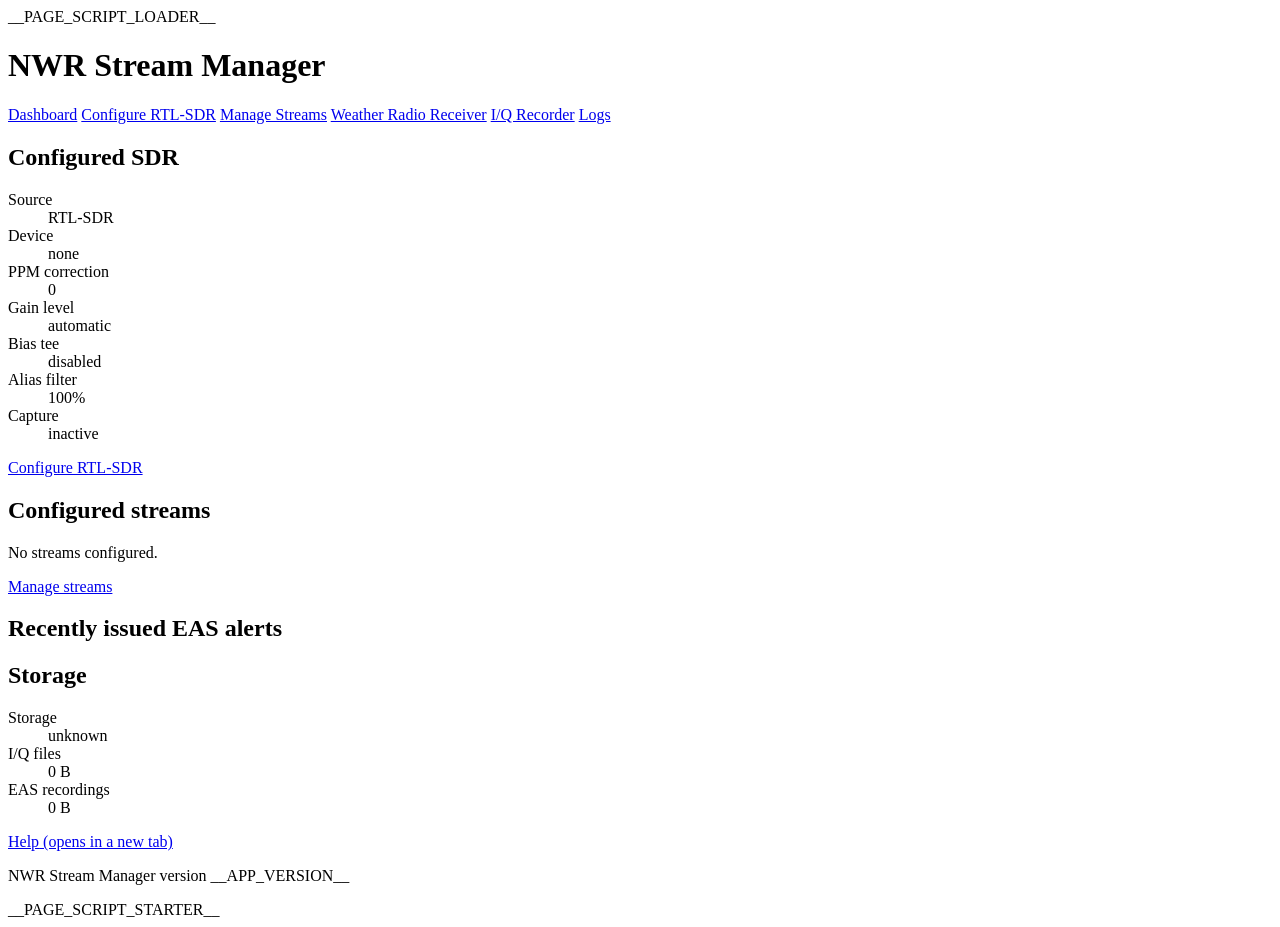
==== src/nwr-stream-manager/assets/index.html @ 0eeaf6aa "I/Q recordings can now be downloaded in more formats, for more SDR software: * WAV files in float 32" ====
<!doctype html>
<html lang="en">
<head>
<meta charset="utf-8">
<meta name="viewport" content="width=device-width, initial-scale=1">
<title>NWR Stream Manager</title>
<meta id="instance_name_meta" name="instance-name" content="NWR Stream Manager">
__PAGE_SCRIPT_LOADER__
<style>
__INDEX_STYLES__</style>
</head>
<body>
<header>
  <div class="topbar">
    <h1 id="site_heading">NWR Stream Manager</h1>
    <nav aria-label="Main">
      <a id="nav_dashboard" href="/" data-view="dashboard" aria-current="page">Dashboard</a>
      <a id="nav_rtl" href="/?view=rtl" data-view="rtl">Configure RTL-SDR</a>
      <a id="nav_streams" href="/?view=streams" data-view="streams">Manage Streams</a>
      <a id="nav_eas_alerts" href="/?view=eas_alerts" data-view="eas_alerts" data-eas-entry="restore" hidden>EAS alerts</a>
      <span class="nav-more">
        <button id="nav_more_button" type="button" aria-haspopup="menu" aria-expanded="false" hidden>More</button>
        <span id="nav_more_menu" class="nav-more-menu">
          <a id="nav_receiver" class="needs-app-inline" href="/?view=receiver" data-view="receiver">Weather Radio Receiver</a>
          <a id="nav_iq_recorder" href="/?view=iq_recorder" data-view="iq_recorder">I/Q Recorder</a>
          <a id="nav_logs" href="/?view=logs" data-view="logs">Logs</a>
          <a id="nav_settings" href="/?view=settings" data-view="settings" hidden>Settings</a>
          <a id="nav_change_password" href="/?view=change_password" data-view="change_password" hidden>Change account password</a>
          <a id="nav_restart" href="/?view=restart" hidden>Restart NWR Stream Manager</a>
        </span>
      </span>
    </nav>
  </div>
</header>
<div id="nwrorg_submission_dialog" class="notice-dialog" role="dialog" aria-labelledby="nwrorg_submission_title" aria-live="polite" hidden>
  <h2 id="nwrorg_submission_title">NOAA Weather Radio Org</h2>
  <p>
    If you have not already done so, you must fill out the
    <a id="nwrorg_submission_link" href="http://noaaweatherradio.org/addstream/addstream.html" target="_blank" rel="noopener noreferrer">submission form</a>
    for NOAA Weather Radio Org before your stream will appear on the website.
  </p>
  <div class="actions">
    <button id="dismiss_nwrorg_submission" type="button">Dismiss</button>
  </div>
</div>
<div id="notification_setup_dialog" class="notice-dialog" role="dialog" tabindex="-1" aria-labelledby="notification_setup_title" aria-describedby="notification_setup_streams notification_setup_rtl" hidden>
  <h2 id="notification_setup_title">Notifications are set up</h2>
  <p id="notification_setup_streams">
    To get notifications for a stream, go to <a href="/?view=streams" data-view="streams">Manage Streams</a>,
    select More actions for the stream, select Edit stream settings, and open the Notifications tab.
  </p>
  <p id="notification_setup_rtl">
    To get notifications when the RTL-SDR needs attention, go to <a href="/?view=rtl" data-view="rtl">Configure RTL-SDR</a>
    and turn on Notify when the RTL-SDR requires attention.
  </p>
  <div class="actions">
    <button id="dismiss_notification_setup" type="button">Dismiss</button>
  </div>
</div>
<div id="monitor_unstable_dialog" class="notice-dialog" role="dialog" aria-labelledby="monitor_unstable_title" aria-live="assertive" hidden>
  <h2 id="monitor_unstable_title">Stream monitoring stopped</h2>
  <p>Your internet connection is too unstable for stream monitoring.</p>
  <div class="actions">
    <button id="dismiss_monitor_unstable" type="button">Dismiss</button>
  </div>
</div>
<div id="receiver_unstable_dialog" class="notice-dialog" role="dialog" aria-labelledby="receiver_unstable_title" aria-live="assertive" hidden>
  <h2 id="receiver_unstable_title">Weather radio receiver stopped</h2>
  <p>Your internet connection is too unstable for realtime listening of weather radio.</p>
  <div class="actions">
    <button id="dismiss_receiver_unstable" type="button">Dismiss</button>
  </div>
</div>
<div id="account_secret_dialog" class="notice-dialog" role="dialog" aria-labelledby="account_secret_title" aria-live="polite" hidden>
  <h2 id="account_secret_title">Temporary password</h2>
  <p>Copy it and share it with the user, you will not be able to see it again.</p>
  <label>Temporary password
    <input id="account_secret" readonly>
  </label>
  <div class="actions">
    <button id="copy_account_secret" type="button">Copy to clipboard</button>
    <button id="dismiss_account_secret" type="button">Dismiss</button>
  </div>
</div>
<div id="same_test_warning_dialog" class="fullscreen-dialog" role="dialog" aria-modal="true" aria-labelledby="same_test_warning_title" hidden>
  <div class="fullscreen-dialog-panel">
    <h2 id="same_test_warning_title">Send SAME test?</h2>
    <p>
      An EAS alert with valid SAME tones will be transmitted on <strong>all</strong> configured outputs, including Icecast mountpoints and sound cards.
    </p>
    <p>
      This means any EAS equipment potentially monitoring the stream will receive the alert.
    </p>
    <p>
      The alert will be sent as a Practice/Demo Warning with an invalid FIPS code of <strong>999000</strong> to mitigate unintentional activations.
      Nevertheless, disable any outputs you do not want the alert sent to before proceeding, especially if streaming to public services such as NOAA Weather Radio Org or WeatherUSA.
    </p>
    <label class="checkbox-row">
      <input id="same_test_warning_ack" type="checkbox">
      I understand that this SAME test will be sent to all configured outputs.
    </label>
    <div class="actions">
      <button id="cancel_same_test_warning" type="button">Cancel</button>
      <button id="confirm_same_test_warning" type="button" class="primary" hidden>Send SAME test</button>
    </div>
  </div>
</div>
<div id="server_unavailable_dialog" class="fullscreen-dialog" role="alertdialog" aria-modal="true" aria-labelledby="server_unavailable_title" aria-describedby="server_unavailable_message" hidden>
  <div class="fullscreen-dialog-panel">
    <h2 id="server_unavailable_title" tabindex="-1">Can't reach NWR Stream Manager</h2>
    <p id="server_unavailable_message"></p>
    <div class="actions">
      <button id="server_unavailable_reload" type="button" class="primary" hidden>Reload page</button>
    </div>
  </div>
</div>
<div id="resume_listening_dialog" class="notice-dialog" role="dialog" aria-labelledby="resume_listening_title" aria-describedby="resume_listening_message" hidden>
  <h2 id="resume_listening_title">NWR Stream Manager restarted</h2>
  <p id="resume_listening_message"></p>
  <div class="actions">
    <button id="resume_listening" type="button">Resume listening</button>
    <button id="dismiss_resume_listening" type="button">Dismiss</button>
  </div>
</div>
<div id="iq_recording_banner" class="global-status-banner" hidden>
  <span>I/Q recording in progress</span>
  <a href="/?view=iq_recorder" data-view="iq_recorder">Return to I/Q recorder</a>
  <span id="iq_recording_banner_elapsed">0:00</span>
</div>
<div id="insecure_audio_banner" class="global-status-banner insecure-audio-banner" role="status" hidden>
  <p>
    <strong>Listening will use more data, and the audio may stutter more often.</strong>
    This browser only allows efficient audio on secure (https) addresses, so NWR Stream Manager is sending uncompressed audio.
    <a href="/help#secure-address" target="_blank" rel="noopener">Learn how to use a secure address<span class="screen-reader-only"> (opens in a new tab)</span></a>
  </p>
  <button id="dismiss_insecure_audio_banner" type="button">Dismiss</button>
</div>
<div id="listening_no_audio_banner" class="global-status-banner" hidden>
  <p>No audio is coming from the SDR right now. Listening will continue when it returns.</p>
</div>
<div id="listening_reconnecting_banner" class="global-status-banner" hidden>
  <p>Lost the connection to NWR Stream Manager. Listening will continue when it's back.</p>
</div>
<div id="listening_status_live" class="screen-reader-only" aria-live="polite" aria-atomic="true"></div>
<div id="same_alert_flash" class="same-alert-flash" hidden></div>
<div id="same_alert_live" class="screen-reader-only" aria-live="assertive" aria-relevant="additions text" aria-atomic="false"></div>
<main>
  <section id="baseline_unavailable" class="baseline-only" hidden>
    <h2>This feature is unsupported by your browser</h2>
    <p>This feature requires an up-to-date browser, such as a current version of Firefox, Chrome, Edge or Safari. <a href="/">Go to the dashboard</a></p>
  </section>
  <div id="view_dashboard" class="view">
    <section id="dashboard_sdr_section">
      <h2>Configured SDR</h2>
      <p id="dashboard_location" hidden>Location: <span id="summary_location"></span></p>
      <p id="dashboard_sdr_attention" class="status-text status-needs-attention" hidden>RTL-SDR requires attention. Check the SDR immediately.</p>
      <dl id="dashboard_sdr_details" class="details-list">
        <dt>Source</dt><dd id="summary_source">RTL-SDR</dd>
        <dt>Device</dt><dd id="summary_sdr">none</dd>
        <dt>PPM correction</dt><dd id="summary_ppm">0</dd>
        <dt>Gain level</dt><dd id="summary_gain">automatic</dd>
        <dt>Bias tee</dt><dd id="summary_bias_tee">disabled</dd>
        <dt>Alias filter</dt><dd id="summary_alias_filter">100%</dd>
        <dt>Capture</dt><dd id="summary_capture">inactive</dd>
      </dl>
      <p><a id="dashboard_configure_sdr" href="/?view=rtl" data-view="rtl">Configure RTL-SDR</a></p>
    </section>
    <section id="dashboard_streams_section">
      <h2>Configured streams</h2>
      <p id="dashboard-stream-summary">No streams configured.</p>
      <div id="dashboard-stream-attention" class="stream-list"></div>
      <p><a href="/?view=streams" data-view="streams">Manage streams</a></p>
    </section>
    <section id="dashboard_recent_alerts_section">
      <h2>Recently issued EAS alerts</h2>
      <div id="dashboard-recent-alerts" class="stream-list"></div>
    </section>
    <section id="dashboard_storage_section">
      <h2>Storage</h2>
      <dl class="details-list">
        <dt>Storage</dt><dd id="summary_storage">unknown</dd>
        <dt>I/Q files</dt><dd id="summary_iq_storage">0 B</dd>
        <dt>EAS recordings</dt><dd id="summary_eas_storage">0 B</dd>
      </dl>
      <div id="storage-warning" class="storage-warning" hidden></div>
    </section>
  </div>

  <div id="view_rtl" class="view" hidden>
    <div id="rtl_reset_confirm" class="baseline-only" hidden></div>
    <form id="rtl_settings_form" method="post" action="/rtl-settings">
    __FORM_TOKEN_INPUT__
    <section>
      <h2>Configure RTL-SDR</h2>
      <label>Active SDR
        <select id="serial" name="serial" aria-describedby="serial_hint"></select>
      </label>
      <span id="serial_hint" class="hint">An RTL-SDR on this computer, or one shared by a paired device.</span>
      <div class="actions">
        <button id="rescan_devices" class="needs-app-inline" type="button">Rescan</button>
        <a id="rescan_devices_link" class="baseline-only button-link" href="/?view=rtl">Rescan</a>
        <button id="reset_rtl_device" class="needs-app-inline" type="button">Reset SDR</button>
        <button id="reset_remote_sdr" class="needs-app-inline" type="button" hidden>Reset SDR</button>
        <a id="reset_sdr_link" class="baseline-only button-link" href="/?view=rtl&amp;confirm=reset">Reset SDR</a>
      </div>
      <div id="device-errors" class="error"></div>
      <div id="remote_sdr_controls" hidden>
        <p id="remote_sdr_status"></p>
        <label>Network buffer in seconds
          <input id="remote_buffer_seconds" name="remote_buffer_seconds" type="number" min="0.1" max="10" step="0.1" aria-describedby="remote_buffer_seconds_hint">
        </label>
        <span id="remote_buffer_seconds_hint" class="hint">Rides out network dropouts, but adds delay. 0.1 to 10 seconds.</span>
      </div>
      <div id="sdr-reset-status" class="message" aria-live="polite"></div>
      <div id="sdr-source-result" class="message" aria-live="polite"></div>
    </section>
    <section>
      <div class="sdr-settings">
        <div class="sdr-setting">
          <div class="needs-app">
            <label for="gain">Gain</label>
            <input id="gain" type="range" min="0" max="0" step="1" value="0" disabled aria-describedby="gain_hint">
            <span id="gain_label" class="sdr-value">Automatic</span>
          </div>
          <label for="gain_choice" class="baseline-only">Gain</label>
          <select id="gain_choice" class="baseline-only" name="gain" aria-describedby="gain_hint gain_auto_hint">
            <option value="auto">Automatic gain control</option>
          </select>
          <span id="gain_hint" class="hint">Usually 30 to 35 dB. Too high causes interference.</span>
          <div class="needs-app">
            <label class="checkbox-row"><input id="gain_auto" type="checkbox" aria-describedby="gain_auto_hint"> Automatic gain control</label>
          </div>
          <span id="gain_auto_hint" class="hint">Best left off; it can set the gain too high.</span>
        </div>
        <div class="sdr-setting">
          <label for="ppm_correction">PPM correction</label>
          <input id="ppm_correction" name="ppm_correction" type="number" min="-200" max="200" step="1" aria-describedby="ppm_correction_hint">
          <span id="ppm_correction_hint" class="hint">Corrects frequency drift.</span>
        </div>
        <div class="sdr-setting">
          <label for="alias_filter_strength">Alias filter strength</label>
          <input id="alias_filter_strength" name="alias_filter_strength" type="range" min="0" max="100" step="1" value="100" aria-describedby="alias_filter_strength_hint">
          <span id="alias_filter_strength_label" class="sdr-value" aria-hidden="true">100%</span>
          <span id="alias_filter_strength_hint" class="hint">Higher rejects more interference; lower uses less CPU.</span>
        </div>
        <div class="sdr-setting">
          <label class="checkbox-row"><input id="bias_tee" name="bias_tee" value="1" type="checkbox" aria-describedby="bias_tee_hint"> Bias tee</label>
          <span id="bias_tee_hint" class="hint">Only for hardware powered through the antenna cable.</span>
        </div>
      </div>
      <div id="sdr-settings-result" class="message" aria-live="polite"></div>
      <div id="rtl_save_actions" class="baseline-only">
        <div class="actions">
          <button id="save_rtl_settings" type="submit" data-baseline-submit>Save changes</button>
        </div>
        <div id="rtl-save-result" class="message"></div>
      </div>
    </section>
    <section id="rtl_notifications_section" hidden>
      <h3>Notifications</h3>
      <label class="checkbox-row">
        <input id="notify_sdr_failures" name="notify_sdr_failures" value="1" type="checkbox" aria-describedby="notify_sdr_failures_hint">
        Notify when the RTL-SDR requires attention
      </label>
      <span id="notify_sdr_failures_hint" class="hint">If it disconnects or stops sending data.</span>
    </section>
    </form>
    <section id="iq_test_source_section" class="needs-app" hidden>
      <h3>I/Q test source</h3>
      <p class="hint">Use a float32 I/Q file instead of the RTL-SDR, for testing.</p>
      <div class="grid">
        <label>Source file
          <select id="iq_test_source_file"></select>
        </label>
        <label>File sample rate in samples per second
          <input id="iq_test_source_sample_rate" type="number" min="192000" step="1" value="1536000">
        </label>
      </div>
      <div id="iq_test_source_directory" class="hint"></div>
      <div id="iq_test_source_seek_controls" class="hint" tabindex="0" role="group" aria-label="I/Q file seek controls">Up and Down Arrow seek 10 seconds; Page Up and Page Down seek 1 minute.</div>
      <div id="iq_test_source_position" class="hint"></div>
      <div id="iq-test-source-result" class="message"></div>
      <div class="actions iq-test-source-actions">
        <button id="rescan_iq_test_sources" type="button">Rescan I/Q files</button>
        <button id="start_iq_test_source" type="button">Use I/Q file source</button>
        <button id="seek_iq_test_source_back_60" type="button">Back 1 minute</button>
        <button id="seek_iq_test_source_back_10" type="button">Back 10 seconds</button>
        <button id="seek_iq_test_source_forward_10" type="button">Forward 10 seconds</button>
        <button id="seek_iq_test_source_forward_60" type="button">Forward 1 minute</button>
        <button id="stop_iq_test_source" type="button">Return to RTL-SDR</button>
      </div>
    </section>
  </div>

  <div id="view_receiver" class="view needs-app" hidden>
    <section>
      <h2>Weather Radio Receiver</h2>
      <p>Freely tune around the NWR band and listen right in your browser.</p>
      <div class="status" aria-live="off">
        <div class="metric"><b>Frequency</b><span id="receiver_frequency">162.475 MHz</span></div>
      </div>
      <div class="receiver-controls" aria-label="Weather radio receiver controls">
        <button id="receiver_previous" class="receiver-control-button" type="button" aria-label="Previous channel" title="Previous channel">
          <svg aria-hidden="true" viewBox="0 0 24 24" focusable="false"><path d="M19 5v14L8 12l11-7zM6 5h2v14H6V5z"></path></svg>
        </button>
        <button id="receiver_play_pause" class="receiver-control-button" type="button" aria-label="Play" title="Play">
          <svg id="receiver_play_icon" aria-hidden="true" viewBox="0 0 24 24" focusable="false"><path d="M8 5v14l11-7L8 5z"></path></svg>
          <svg id="receiver_pause_icon" aria-hidden="true" viewBox="0 0 24 24" focusable="false" hidden><path d="M7 5h4v14H7V5zm6 0h4v14h-4V5z"></path></svg>
        </button>
        <button id="receiver_next" class="receiver-control-button" type="button" aria-label="Next channel" title="Next channel">
          <svg aria-hidden="true" viewBox="0 0 24 24" focusable="false"><path d="M5 19V5l11 7-11 7zm11-14h2v14h-2V5z"></path></svg>
        </button>
      </div>
      <label class="desktop-volume-control">Volume
        <input id="receiver_volume" type="range" min="0" max="100" step="1" value="100">
      </label>
      <div id="receiver-result" class="message"></div>
    </section>
  </div>

  <div id="view_iq_recorder" class="view" hidden>
    <section>
      <h2>I/Q Recorder</h2>
      <div id="iq-recorder-result" class="message"></div>
      <div id="iq_remove_confirm" class="baseline-only" hidden></div>
      <div id="iq_recorder_active" hidden>
        <p id="iq_refresh_hint" class="hint baseline-only">Refresh the page for the latest status.</p>
        <div class="status" aria-live="off">
          <div class="metric"><b>Status</b><span id="iq_status">Idle</span></div>
          <div class="metric"><b>Source</b><span id="iq_source">None</span></div>
          <div class="metric"><b>Sample rate</b><span id="iq_active_sample_rate">0 S/s</span></div>
          <div class="metric"><b>File size</b><span id="iq_file_size">0 B</span></div>
          <div class="metric"><b>Elapsed</b><span id="iq_elapsed">0:00</span></div>
          <div class="metric"><b>Storage time remaining</b><span id="iq_remaining">calculating</span></div>
          <div class="metric" id="iq_auto_stop_metric" hidden><b>Automatic stop</b><span id="iq_auto_stop_remaining">0:00</span></div>
          <div class="metric"><b>Storage</b><span id="iq_storage">unknown</span></div>
        </div>
        <form id="iq_stop_form" class="actions" method="post" action="/iq-recorder/stop">
          __FORM_TOKEN_INPUT__
          <button id="iq_stop_recording" type="submit" data-baseline-submit>Stop recording</button>
        </form>
      </div>
      <div class="actions">
        <button id="open_iq_start" class="needs-app-inline" type="button">New recording</button>
        <a id="open_iq_start_link" class="baseline-only button-link" href="/?view=iq_recorder_start">New recording</a>
      </div>
      <table class="responsive-table" role="table" aria-label="I/Q recordings">
        <thead role="rowgroup">
          <tr role="row">
            <th role="columnheader">Time of recording</th>
            <th role="columnheader">Duration</th>
            <th role="columnheader">Sample rate</th>
            <th role="columnheader">Frequency</th>
            <th role="columnheader">Actions</th>
          </tr>
        </thead>
        <tbody id="iq-recordings-body" role="rowgroup" aria-live="off">
          <tr data-row-key="empty" role="row">
            <td colspan="5" class="hint" role="cell">No I/Q recordings.</td>
          </tr>
        </tbody>
      </table>
    </section>
  </div>

  <div id="view_iq_recorder_start" class="view" hidden>
    <section>
      <h2>New I/Q Recording</h2>
      <div id="iq-start-result" class="message"></div>
      <form id="iq_recorder_idle" method="post" action="/iq-recorder/start">
        __FORM_TOKEN_INPUT__
        <fieldset id="iq_mode_choices">
          <legend>Recording source</legend>
          <label class="checkbox-row"><input id="iq_mode_stream" name="iq_recording_mode" type="radio" value="stream" checked> Record I/Q data from an active stream</label>
          <label class="checkbox-row"><input id="iq_mode_spectrum" name="iq_recording_mode" type="radio" value="spectrum"> Record the entire spectrum</label>
        </fieldset>
        <div id="iq_stream_fields">
          <label>Stream
            <select id="iq_stream_select" name="stream_id"></select>
          </label>
          <div class="hint">Just the selected stream's channel.</div>
        </div>
        <div id="iq_spectrum_fields" hidden>
          <label>Sample rate
            <select id="iq_sample_rate" name="sample_rate"></select>
          </label>
          <div class="hint">All the weather radio channels.</div>
        </div>
        <label>Stop recording after
          <input id="iq_duration_minutes" name="duration_minutes" type="number" min="0" max="1440" step="1" value="0" aria-describedby="iq_duration_hint">
        </label>
        <div id="iq_duration_hint" class="hint">Minutes. 0 records until you stop it.</div>
        <div class="actions">
          <button id="iq_start_recording" type="submit" data-baseline-submit>Start recording</button>
          <button id="cancel_iq_start" class="needs-app-inline" type="button">Cancel</button>
          <a id="cancel_iq_start_link" class="baseline-only button-link" href="/?view=iq_recorder">Cancel</a>
        </div>
      </form>
    </section>
  </div>

  <div id="view_iq_recording_download" class="view" hidden>
    <section>
      <h2>Download I/Q Recording</h2>
      <form id="iq_download_form" method="get" action="/iq-recordings/download">
        <input id="iq_download_recording_id" type="hidden" name="id" value="">
        <p id="iq_download_recording_label" class="hint"></p>
        <label>Download format
          <select id="iq_download_format" name="format">
            <option value="cf">Float 32 bit raw</option>
            <option value="s16">Signed 16 bit raw</option>
            <option value="u8">Unsigned 8-bit raw</option>
            <option value="wav_cf">Float 32 bit WAV</option>
            <option value="wav_s16">Signed 16 bit WAV</option>
            <option value="wav_u8">Unsigned 8-bit WAV</option>
            <option value="sdriq">Signed 16 bit SDRangel</option>
            <option value="sigmf_cf">Float 32 bit SigMF</option>
            <option value="sigmf_s16">Signed 16 bit SigMF</option>
            <option value="sigmf_u8">Unsigned 8-bit SigMF</option>
          </select>
        </label>
        <div class="actions">
          <button id="iq_download_recording" type="submit" data-baseline-submit>Download recording</button>
          <button id="cancel_iq_download" class="needs-app-inline" type="button">Cancel</button>
          <a id="cancel_iq_download_link" class="baseline-only button-link" href="/?view=iq_recorder">Cancel</a>
        </div>
      </form>
      <div id="iq-download-result" class="message"></div>
    </section>
  </div>

  <div id="view_logs" class="view" hidden>
    <section>
      <h2>Logs</h2>
      <div class="status" aria-live="off">
        <div class="metric"><b>Capture</b><span id="active">inactive</span></div>
        <div class="metric"><b>Chunks</b><span id="chunks">0</span></div>
        <div class="metric"><b>Bytes</b><span id="bytes">0</span></div>
        <div class="metric"><b>Last IQ</b><span id="last">never</span></div>
      </div>
      <p id="capture-error" class="error"></p>
      <pre id="logs" aria-live="off" aria-label="Server log output"></pre>
      <form class="baseline-only logs-refresh" method="get" action="/">
        <input type="hidden" name="view" value="logs">
        <button type="submit">Refresh</button>
      </form>
    </section>
  </div>

  <div id="view_settings" class="view" hidden>
    <section>
      <h2>Settings</h2>
      <div id="settings_layout" class="settings-layout">
        <form id="settings_list" class="settings-list" method="get" action="/" aria-label="Settings">
          <input type="hidden" name="view" value="settings">
          <button id="settings_tab_general" type="submit" name="section" value="general" data-settings-section="general" data-baseline-submit>General</button>
          <button id="settings_tab_accounts" type="submit" name="section" value="accounts" data-settings-section="accounts" data-baseline-submit hidden>Accounts</button>
          <button id="settings_tab_account" type="submit" name="section" value="account" data-settings-section="account" data-baseline-submit hidden>Account</button>
          <button id="settings_tab_sdr_sharing" type="submit" name="section" value="sdr_sharing" data-settings-section="sdr_sharing" data-baseline-submit>SDR sharing</button>
          <button id="settings_tab_notifications" type="submit" name="section" value="notifications" data-settings-section="notifications" data-baseline-submit>Notifications</button>
          <button id="settings_tab_fallback_audio" type="submit" name="section" value="fallback_audio" data-settings-section="fallback_audio" data-baseline-submit>Fallback audio</button>
          <button id="settings_tab_advanced" type="submit" name="section" value="advanced" data-settings-section="advanced" data-baseline-submit hidden>Advanced</button>
        </form>
        <div class="settings-detail">
          <form class="settings-back-form" method="get" action="/">
            <input type="hidden" name="view" value="settings">
            <input id="settings_back_section" type="hidden" name="section" value="">
            <button id="settings_back" class="settings-back" type="submit" data-baseline-submit>Back to settings</button>
          </form>
          <p id="settings_choose" class="baseline-only hint" hidden>Choose a setting.</p>
          <div id="settings_panel_general" class="settings-panel" hidden>
            <h3>General</h3>
            <form id="general_settings_form" method="post" action="/general-settings" novalidate>
              __FORM_TOKEN_INPUT__
              <label>Instance name
                <input id="general_instance_name" name="instance_name" type="text" maxlength="64" autocomplete="off" spellcheck="false" aria-describedby="general_instance_name_hint">
              </label>
              <span id="general_instance_name_hint" class="hint">Shown in page titles, headings and notifications.</span>
              <label>Location
                <input id="general_location" name="location" type="text" maxlength="64" autocomplete="off" aria-describedby="general_location_hint">
              </label>
              <span id="general_location_hint" class="hint">Optional. Shown on the dashboard.</span>
              <div class="actions">
                <button id="save_general_settings" type="submit" data-baseline-submit>Save changes</button>
              </div>
            </form>
            <div id="general-result" class="message" aria-live="polite"></div>
            <p>Version: __APP_VERSION__</p>
            <p>Uptime: <span id="general_uptime">less than a minute</span></p>
          </div>
          <div id="settings_panel_accounts" class="settings-panel" hidden>
            <div id="settings_accounts_page">
              <h3>Accounts</h3>
              <div id="account-result" class="message"></div>
              <div id="account_confirm" class="baseline-only" hidden></div>
              <div class="actions">
                <button id="open_create_account" type="button" class="needs-app-inline">Create account</button>
                <a class="baseline-only button-link" href="/?view=settings&amp;section=create_account">Create account</a>
              </div>
              <table class="responsive-table" role="table" aria-label="Accounts">
                <thead role="rowgroup">
                  <tr role="row">
                    <th role="columnheader">Username</th>
                    <th role="columnheader">Account type</th>
                    <th role="columnheader">Last accessed</th>
                    <th role="columnheader">Actions</th>
                  </tr>
                </thead>
                <tbody id="accounts-body" role="rowgroup" aria-live="off">
                  <tr data-row-key="empty" role="row"><td colspan="4" class="hint" role="cell">No accounts.</td></tr>
                </tbody>
              </table>
            </div>
            <form id="settings_create_account_page" method="post" action="/accounts/create" hidden>
              __FORM_TOKEN_INPUT__
              <h3>Create account</h3>
              <div id="create-account-result" class="message"></div>
              <label>Username
                <input id="new_account_username" name="username" autocomplete="off" pattern="[A-Za-z0-9_\-]{1,64}">
              </label>
              <label><input id="new_account_read_only" name="read_only" value="1" type="checkbox"> Read-only account</label>
              <div class="actions">
                <button id="create_account" type="submit" data-baseline-submit>Create account</button>
                <button id="cancel_create_account" type="button" class="needs-app-inline">Cancel</button>
                <a class="baseline-only button-link" href="/?view=settings&amp;section=accounts">Cancel</a>
              </div>
            </form>
            <div id="settings_owner_password_page" hidden>
              <h3>Change account password</h3>
            </div>
          </div>
          <div id="settings_panel_account" class="settings-panel" hidden>
            <h3>Account</h3>
          </div>
          <div id="settings_panel_sdr_sharing" class="settings-panel" hidden>
            <div id="settings_sdr_sharing_page">
              <h3>SDR sharing</h3>
              <div id="sdr_sharing_confirm" class="baseline-only" hidden></div>
              <div id="sdr_sharing_section" class="settings-group">
                <h4>Sharing</h4>
                <p id="remote_access_unavailable" class="hint" hidden>Only an RTL-SDR on this computer can be shared.</p>
                <div id="remote_access_controls">
                  <form id="remote_access_form" method="post" action="/sdr-sharing/settings">
                    __FORM_TOKEN_INPUT__
                    <label class="checkbox-row">
                      <input id="remote_access_enabled" name="remote_access_enabled" value="1" type="checkbox" aria-describedby="remote_access_hint">
                      Share this RTL-SDR with paired devices
                    </label>
                    <span id="remote_access_hint" class="hint">Lets paired devices use this RTL-SDR.</span>
                    <div class="actions baseline-only">
                      <button id="save_remote_access" type="submit" data-baseline-submit>Save changes</button>
                    </div>
                  </form>
                  <form id="remote_pairing_controls" class="actions" method="post" action="/sdr-sharing/pairing/start" hidden>
                    __FORM_TOKEN_INPUT__
                    <button id="start_remote_pairing" type="submit" data-baseline-submit>Pair a device</button>
                  </form>
                </div>
                <div id="remote-sharing-result" class="message" aria-live="polite"></div>
              </div>
              <div id="remote_pair_section" class="settings-group">
                <h4>Pair with another NWR Stream Manager</h4>
                <p class="hint">Pair once, and either device can use the other's RTL-SDR.</p>
                <div class="actions">
                  <button id="find_remote_devices" class="needs-app-inline" type="button">Find devices</button>
                  <a id="find_remote_devices_link" class="baseline-only button-link" href="/?view=settings&amp;section=find_devices">Find devices</a>
                </div>
                <div id="remote-pair-outcome" class="message" aria-live="polite"></div>
              </div>
              <div id="paired_devices_section" class="settings-group">
                <h4>Paired devices</h4>
                <table class="responsive-table" role="table" aria-label="Paired devices">
                  <thead role="rowgroup">
                    <tr role="row">
                      <th role="columnheader">Name</th>
                      <th role="columnheader">Status</th>
                      <th role="columnheader">Actions</th>
                    </tr>
                  </thead>
                  <tbody id="paired-devices-body" role="rowgroup" aria-live="off">
                    <tr data-row-key="empty" role="row">
                      <td colspan="3" class="hint" role="cell">No paired devices.</td>
                    </tr>
                  </tbody>
                </table>
                <div id="paired-devices-result" class="message" aria-live="polite"></div>
              </div>
            </div>
            <div id="settings_pair_device_page" hidden>
              <h3>Pair a device</h3>
              <p class="hint needs-app">On the other device, select Find devices, then enter this code.</p>
              <p class="hint baseline-only">On the other device, select Find devices, then enter this code.</p>
              <label id="remote_pairing_code_label">Pairing code
                <input id="remote_pairing_code" type="text" readonly autocomplete="off" spellcheck="false" aria-describedby="remote_pairing_code_hint">
              </label>
              <span id="remote_pairing_code_hint" class="hint"></span>
              <form id="remote_pairing_stop_form" class="actions" method="post" action="/sdr-sharing/pairing/stop">
                __FORM_TOKEN_INPUT__
                <button id="copy_remote_pairing_code" class="needs-app-inline" type="button">Copy pairing code</button>
                <button class="baseline-only" type="button" data-copy-from="remote_pairing_code" hidden>Copy pairing code</button>
                <button id="cancel_remote_pairing" type="submit" data-baseline-submit>Stop pairing</button>
              </form>
              <div id="remote-pairing-copy-result" class="message" aria-live="polite"></div>
              <div id="remote-pairing-status" class="message" aria-live="polite"></div>
              <div id="remote_pairing_done" class="baseline-only" hidden></div>
            </div>
            <div id="settings_find_devices_page" hidden>
              <h3>Find devices</h3>
              <p class="hint needs-app">On the other device, select Pair a device. It appears here when ready.</p>
              <p class="hint baseline-only">On the other device, select Pair a device, then Search again here.</p>
              <p id="remote_pair_search_status" class="hint" aria-live="polite"></p>
              <form id="remote_pair_form" method="post" action="/sdr-sharing/pair">
              __FORM_TOKEN_INPUT__
              <div class="grid">
                <label>Device
                  <select id="remote_pair_device" name="device"></select>
                </label>
                <label id="remote_pair_address_label" hidden>Address
                  <input id="remote_pair_address" name="address" type="text" autocomplete="off" spellcheck="false" aria-describedby="remote_pair_address_hint">
                </label>
                <span id="remote_pair_address_hint" class="hint" hidden>Its IP address or host name.</span>
                <label>Pairing code
                  <input id="remote_pair_code" name="code" type="text" inputmode="numeric" autocomplete="one-time-code" maxlength="7" aria-describedby="remote_pair_code_hint">
                </label>
                <span id="remote_pair_code_hint" class="hint">The 6-digit code shown on the other device.</span>
              </div>
              <div class="actions">
                <button id="pair_remote_device" type="submit" data-baseline-submit>Pair</button>
                <button id="cancel_find_devices" class="needs-app-inline" type="button">Cancel</button>
                <a id="search_remote_devices_link" class="baseline-only button-link" href="/?view=settings&amp;section=find_devices">Search again</a>
                <a id="cancel_find_devices_link" class="baseline-only button-link" href="/?view=settings&amp;section=sdr_sharing">Cancel</a>
              </div>
              </form>
              <div id="remote-pair-result" class="message" aria-live="polite"></div>
            </div>
          </div>
          <div id="settings_panel_fallback_audio" class="settings-panel" hidden>
            <div id="settings_fallback_audio_page">
            <h3>Fallback audio</h3>
            <p class="hint">Plays on streams whose fallback action is Play fallback audio.</p>
            <form id="fallback_settings_form" method="post" action="/fallback-audio/settings">
            __FORM_TOKEN_INPUT__
            <fieldset>
              <legend>Announcement</legend>
              <label class="checkbox-row"><input id="fallback_audio_default" name="fallback_audio" type="radio" value="default"> Default</label>
              <label class="checkbox-row"><input id="fallback_audio_custom" name="fallback_audio" type="radio" value="custom"> Custom</label>
              <button id="fallback_play" class="needs-app-inline" type="button">Play announcement</button>
              <div id="fallback_baseline_player" class="baseline-only">
                <audio id="fallback_baseline_audio" controls preload="none" data-audio-type="audio/wav"></audio>
                <p><a id="fallback_baseline_download" href="" download>Download announcement</a></p>
              </div>
              <p id="fallback_custom_status" class="hint"></p>
            </fieldset>
            <label class="fallback-loop-delay">Seconds before restart
              <input id="fallback_loop_delay" name="loop_delay_seconds" type="number" min="0" max="10" step="1" aria-describedby="fallback_loop_delay_hint">
            </label>
            <span id="fallback_loop_delay_hint" class="hint">Pause between repeats. 0 for none.</span>
            <div class="actions baseline-only">
              <button id="save_fallback_settings" type="submit" data-baseline-submit>Save changes</button>
            </div>
            </form>
            <div id="fallback-result" class="message" aria-live="polite"></div>
            <div id="fallback_custom_controls" hidden>
              <div class="settings-group">
                <h4>Upload an announcement</h4>
                <span id="fallback_audio_file_hint" class="hint">MP3, OGG or WAV, up to 1 minute and 10 MB.</span>
                <div class="actions needs-app-flex">
                  <button id="fallback_upload" type="button" aria-describedby="fallback_audio_file_hint">Upload announcement</button>
                </div>
                <!-- Opened by Upload announcement, so there's only one control to reach. -->
                <input id="fallback_audio_file" type="file" accept=".mp3,.ogg,.wav,audio/mpeg,audio/ogg,audio/wav,audio/x-wav,audio/wave" hidden>
                <form id="fallback_upload_form" class="baseline-only" method="post" action="/fallback-audio/upload" enctype="multipart/form-data">
                  __FORM_TOKEN_INPUT__
                  <label>Announcement file
                    <input id="fallback_baseline_file" name="announcement" type="file" accept=".mp3,.ogg,.wav,audio/mpeg,audio/ogg,audio/wav,audio/x-wav,audio/wave" aria-describedby="fallback_audio_file_hint">
                  </label>
                  <div class="actions">
                    <button id="fallback_baseline_upload" type="submit">Upload announcement</button>
                  </div>
                </form>
              </div>
              <div class="settings-group">
                <h4>Record an announcement</h4>
                <p id="fallback_record_insecure" class="message error" hidden>Recording isn't available because this page isn't in a secure context. To record, set up Tailscale Serve to give NWR Stream Manager a secure address. You can still upload a file. <a href="/help#secure-address" target="_blank" rel="noopener">Learn how to set up Tailscale Serve<span class="screen-reader-only"> (opens in a new tab)</span></a></p>
                <p id="fallback_record_unsupported" class="message error" hidden>This browser can't record audio. You can still upload a file.</p>
                <p class="hint baseline-only">Recording needs an up-to-date browser.</p>
                <div id="fallback_record_controls" class="needs-app">
                  <p class="hint">Up to one minute from your microphone.</p>
                  <div class="actions">
                    <button id="open_fallback_recording" type="button">Record an announcement</button>
                  </div>
                </div>
              </div>
              <p class="hint fallback-same-note">Announcements with SAME tones can't be used.</p>
            </div>
            <div id="fallback-audio-result" class="message" aria-live="polite"></div>
            </div>
            <div id="settings_record_announcement_page" hidden>
              <h3>Record an announcement</h3>
              <p class="hint">Recording stops by itself after one minute.</p>
              <div class="actions">
                <button id="fallback_record" type="button">Start recording</button>
                <span id="fallback_record_time" class="record-time" role="timer" hidden></span>
              </div>
              <div id="fallback_recording_review" class="actions" hidden>
                <button id="fallback_recording_play" type="button">Play recording</button>
                <button id="fallback_recording_save" type="button">Save recording</button>
              </div>
              <div class="actions">
                <button id="fallback_recording_cancel" type="button">Cancel</button>
              </div>
              <div id="fallback-recording-result" class="message" aria-live="polite"></div>
            </div>
          </div>
          <div id="settings_panel_advanced" class="settings-panel" hidden>
            <h3>Advanced</h3>
            <p class="hint">Changes take effect after a restart. <a href="/help#advanced" target="_blank" rel="noopener">Learn more about these settings<span class="screen-reader-only"> (opens in a new tab)</span></a></p>
            <p id="advanced_listening" class="hint"></p>
            <form id="advanced_settings_form" method="post" action="/advanced-settings" novalidate>
              __FORM_TOKEN_INPUT__
              <label>Port
                <input id="advanced_port" name="port" type="number" min="1" max="65535" step="1" inputmode="numeric" aria-describedby="advanced_port_hint advanced_port_flag">
              </label>
              <span id="advanced_port_hint" class="hint">Such as 8080. Ports below 1024 need extra permission.</span>
              <span id="advanced_port_flag" class="hint" hidden></span>
              <label class="checkbox-row"><input id="advanced_localhost_only" name="localhost_only" type="checkbox" value="1" aria-describedby="advanced_localhost_only_hint advanced_host_flag"> Only allow connections from this computer</label>
              <span id="advanced_localhost_only_hint" class="hint">For a reverse proxy or Tailscale Serve. Other devices can't connect directly.</span>
              <span id="advanced_host_flag" class="hint" hidden></span>
              <div class="actions">
                <button id="save_advanced_settings" type="submit" data-baseline-submit>Save changes</button>
              </div>
            </form>
            <div id="advanced-result" class="message" aria-live="polite"></div>
          </div>
          <div id="settings_panel_notifications" class="settings-panel" hidden>
            <h3>Notifications</h3>
            <div id="notification-result" class="message" aria-live="polite"></div>
            <div id="notification_confirm" class="baseline-only" hidden></div>
            <div id="notification_intro">
              <p>Get notifications on your computer or phone when a stream goes down, a sound card isn't working, or the RTL-SDR needs attention.</p>
              <div class="actions">
                <button id="start_notification_setup" class="needs-app-inline" type="button">Set up</button>
                <a id="start_notification_setup_link" class="baseline-only button-link" href="/?view=settings&amp;section=notifications&amp;setup=1">Set up</a>
              </div>
            </div>
            <div id="notification_configured" hidden>
              <form id="notification_settings_form" method="post" action="/notifications/settings" novalidate>
              __FORM_TOKEN_INPUT__
              <label>ntfy server
                <select id="notification_server_mode" name="server_mode" aria-describedby="notification_server_mode_hint">
                  <option value="ntfy.sh">ntfy.sh</option>
                  <option value="self-hosted">Self-hosted instance</option>
                </select>
              </label>
              <span id="notification_server_mode_hint" class="hint">The server notifications are sent through.</span>
              <label id="notification_configured_server_url_label" hidden>Server URL
                <input id="notification_configured_server_url" name="server_url" type="url" autocomplete="url" placeholder="https://ntfy.example.com" aria-describedby="notification_configured_server_url_hint">
              </label>
              <span id="notification_configured_server_url_hint" class="hint" hidden>Starts with http:// or https://.</span>
              <label>Topic secret
                <input id="notification_configured_topic_secret" type="text" readonly aria-describedby="notification_configured_topic_hint">
              </label>
              <span id="notification_configured_topic_hint" class="hint">Subscribe to it in the ntfy app.</span>
              <div class="actions">
                <button id="copy_configured_notification_topic" class="needs-app-inline" type="button">Copy to clipboard</button>
                <button class="baseline-only" type="button" data-copy-from="notification_configured_topic_secret" hidden>Copy to clipboard</button>
                <button id="regenerate_notification_topic" class="needs-app-inline" type="button" aria-describedby="regenerate_notification_topic_hint">Regenerate topic secret</button>
                <a id="regenerate_notification_topic_link" class="baseline-only button-link" href="/?view=settings&amp;section=notifications&amp;confirm=regenerate" aria-describedby="regenerate_notification_topic_hint">Regenerate topic secret</a>
              </div>
              <span id="regenerate_notification_topic_hint" class="hint">If someone else knows the current one.</span>
              <label>Open NWR Stream Manager from notifications
                <select id="notification_access_url_mode" name="access_url_mode" aria-describedby="notification_access_url_hint"></select>
              </label>
              <span id="notification_access_url_hint" class="hint">What a notification opens. Choose one your devices can reach.</span>
              <label id="notification_custom_access_url_label" hidden>Custom URL
                <input id="notification_custom_access_url" name="custom_access_url" type="url" autocomplete="url" placeholder="https://weather-radio.example.com" aria-describedby="notification_custom_access_url_hint">
              </label>
              <span id="notification_custom_access_url_hint" class="hint" hidden>Such as a domain name that forwards here.</span>
              <div class="actions baseline-only">
                <button id="save_notification_settings" type="submit" data-baseline-submit>Save changes</button>
              </div>
              </form>
              <form id="notification_test_form" method="post" action="/notifications/test">
                __FORM_TOKEN_INPUT__
                <div class="actions">
                  <button id="configured_test_notifications" type="submit" data-baseline-submit>Send test notification</button>
                </div>
              </form>
            </div>
            <form id="notification_wizard" method="post" action="/notifications/setup" novalidate hidden>
              __FORM_TOKEN_INPUT__
              <input id="notification_wizard_step" type="hidden" name="step" value="">
              <input id="notification_wizard_topic" type="hidden" name="topic" value="">
              <div id="notification_step_server_choice" class="wizard-step">
                <p>Let's get notifications set up! NWR Stream Manager sends notifications through ntfy, a free, open-source notification service. You install the ntfy app on your phone or computer and subscribe to a private topic, and NWR Stream Manager sends a notification to that topic when something needs your attention, such as a stream going down or the RTL-SDR disconnecting.</p>
                <p>Most people use the public ntfy.sh server, which is free and doesn't need an account. If you run your own ntfy server, you can use it instead.</p>
                <fieldset>
                  <legend>Do you have your own self-hosted ntfy server?</legend>
                  <label class="checkbox-row"><input id="notification_self_hosted_no" name="notification_self_hosted" type="radio" value="no" checked> No, use ntfy.sh</label>
                  <label class="checkbox-row"><input id="notification_self_hosted_yes" name="notification_self_hosted" type="radio" value="yes"> Yes</label>
                </fieldset>
              </div>
              <div id="notification_step_server_url" class="wizard-step" hidden>
                <p>Enter the URL of your self-hosted ntfy server.</p>
                <label>ntfy server URL
                  <input id="notification_server_url" name="server_url" type="url" placeholder="https://ntfy.example.com" autocomplete="url" aria-describedby="notification_server_url_hint">
                </label>
                <span id="notification_server_url_hint" class="hint">Starts with http:// or https://.</span>
              </div>
              <div id="notification_step_app_install" class="wizard-step" hidden>
                <p>Download the ntfy app on your device, or use the ntfy web app.</p>
                <ul>
                  <li><a href="https://apps.apple.com/us/app/ntfy/id1625396347" target="_blank" rel="noopener noreferrer">Download ntfy from the Apple App Store</a></li>
                  <li><a href="https://play.google.com/store/apps/details?id=io.heckel.ntfy" target="_blank" rel="noopener noreferrer">Download ntfy from Google Play</a></li>
                  <li><a id="notification_web_app_link" href="https://ntfy.sh/app" target="_blank" rel="noopener noreferrer">Open the ntfy web app</a></li>
                </ul>
              </div>
              <div id="notification_step_topic" class="wizard-step" hidden>
                <p>To receive notifications, subscribe to the NWR Stream Manager topic in the ntfy app. Copy the topic secret below, then paste it into the topic name field in the ntfy app. You can subscribe on as many devices as you want; notifications are sent to all of them.</p>
                <label>Topic secret
                  <input id="notification_topic_secret" type="text" readonly aria-describedby="notification_topic_secret_hint">
                </label>
                <span id="notification_topic_secret_hint" class="hint">Keep it private: anyone who knows it can see your notifications.</span>
                <div class="actions">
                  <button id="copy_notification_topic" class="needs-app-inline" type="button">Copy to clipboard</button>
                  <button class="baseline-only" type="button" data-copy-from="notification_topic_secret" hidden>Copy to clipboard</button>
                </div>
              </div>
              <div id="notification_step_access_url" class="wizard-step" hidden>
                <p>Selecting a notification can open NWR Stream Manager. Choose the address your devices should use to reach it.</p>
                <label>Open NWR Stream Manager from notifications
                  <select id="notification_wizard_access_url_mode" name="access_url_mode" aria-describedby="notification_wizard_access_url_hint"></select>
                </label>
                <span id="notification_wizard_access_url_hint" class="hint">Choose one your devices can reach.</span>
                <label id="notification_wizard_custom_access_url_label" hidden>Custom URL
                  <input id="notification_wizard_custom_access_url" name="custom_access_url" type="url" autocomplete="url" placeholder="https://weather-radio.example.com" aria-describedby="notification_wizard_custom_access_url_hint">
                </label>
                <span id="notification_wizard_custom_access_url_hint" class="hint" hidden>Such as a domain name that forwards here.</span>
              </div>
              <div id="notification_step_test" class="wizard-step" hidden>
                <p>Send a test notification to make sure notifications from NWR Stream Manager reach your devices, then select Finish.</p>
                <div class="actions">
                  <button id="wizard_test_notifications" class="needs-app-inline" type="button">Send test notification</button>
                  <span id="notification_wizard_test_actions" class="baseline-only"></span>
                </div>
              </div>
              <div class="actions needs-app-flex">
                <button id="notification_cancel" type="button">Cancel</button>
                <button id="notification_back" type="button" hidden>Back</button>
                <button id="notification_next" type="button">Next</button>
                <button id="notification_finish" type="button" hidden>Finish</button>
              </div>
              <div id="notification_wizard_baseline_actions" class="actions baseline-only"></div>
            </form>
          </div>
        </div>
      </div>
    </section>
  </div>

  <div id="view_restart" class="view" hidden>
    <section>
      <h2>Restart NWR Stream Manager?</h2>
      <div id="restart-result" class="message"></div>
      <p>Your streams will go offline for a few seconds and any I/Q recordings in progress will be ended.</p>
      <form id="restart_form" method="post" action="/restart">
        __FORM_TOKEN_INPUT__
        <input id="restart_instance" type="hidden" name="instance" value="">
        <div class="actions">
          <button id="restart_confirm" type="submit" class="primary">Restart</button>
          <a class="button-link" href="/">Cancel</a>
        </div>
      </form>
    </section>
  </div>

  <div id="view_change_password" class="view" hidden>
    <section>
      <h2>Change Account Password</h2>
      <form id="change_password_form" method="post" action="/change-password">
        __FORM_TOKEN_INPUT__
        <div id="change-password-result" class="message"></div>
        <label>Current password
          <input id="account_current_password" name="current_password" type="password" autocomplete="current-password">
        </label>
        <label>New password
          <input id="account_new_password" name="new_password" type="password" autocomplete="new-password">
        </label>
        <label>Confirm new password
          <input id="account_confirm_password" name="confirm_password" type="password" autocomplete="new-password">
        </label>
        <div class="actions">
          <button id="change_account_password" type="submit" data-baseline-submit>Change password</button>
          <button id="cancel_change_password" type="button" class="needs-app-inline">Cancel</button>
          <a id="change_password_cancel_link" class="baseline-only button-link" href="/">Cancel</a>
        </div>
      </form>
    </section>
  </div>

  <div id="view_streams" class="view" hidden>
    <section>
      <h2>Manage Streams</h2>
      <div id="streams_confirm" class="baseline-only" hidden></div>
      <div class="actions">
        <button id="open_add_stream" class="needs-app-inline" type="button">Add stream</button>
        <a id="open_add_stream_link" class="baseline-only button-link" href="/?view=add_stream">Add stream</a>
      </div>
      <table class="responsive-table" role="table" aria-label="Manage streams">
        <thead role="rowgroup">
          <tr role="row">
            <th role="columnheader">Callsign</th>
            <th role="columnheader">Frequency</th>
            <th role="columnheader">Outputs</th>
            <th role="columnheader">Signal</th>
            <th role="columnheader">Status</th>
            <th role="columnheader">Actions</th>
          </tr>
        </thead>
        <tbody id="active-streams-body" role="rowgroup" aria-live="off">
          <tr id="active-streams-empty" role="row" data-row-key="empty">
            <td colspan="6" class="hint" role="cell">No streams configured.</td>
          </tr>
        </tbody>
      </table>
      <div id="streams-result" class="message"></div>
    </section>
  </div>

  <div id="view_add_stream" class="view" hidden>
    <section>
      <h2 id="stream_wizard_title">Add Stream</h2>
      <form id="stream_wizard_form" method="post" action="/streams/wizard">
      __FORM_TOKEN_INPUT__
      <input id="wizard_form_stream" type="hidden" name="stream" value="">
      <input id="wizard_form_step" type="hidden" name="step" value="">
      <input id="wizard_form_output" type="hidden" name="output_id" value="">
      <input id="wizard_form_preview" type="hidden" name="preview_id" value="">
      <div id="wizard_step_station" class="wizard-step">
        <p>Let's get your stream set up and running! What station would you like to stream?</p>
        <label>Station Lookup
          <input id="station_search" name="q" type="search" placeholder="Callsign, city, state, or frequency" autocomplete="off">
        </label>
        <div class="actions">
          <button id="station_search_button" class="needs-app-inline" type="button" disabled>Search</button>
          <span id="wizard_station_actions" class="baseline-only"></span>
        </div>
        <label id="station_results_label" hidden>Matching Stations
          <select id="station_results" name="station_key" size="8"></select>
        </label>
        <div id="selected_station" class="hint">Enter search text to find a station.</div>
      </div>
      <div id="wizard_step_credentials" class="wizard-step" hidden>
        <p id="icecast_credentials_intro">The next step is to enter your icecast credentials for the service you want to stream to. Enter them below, then click next.</p>
        <div id="icecast_service_help" class="hint"></div>
        <fieldset id="icecast_fields">
          <legend>Icecast Credentials</legend>
          <div class="grid">
            <label id="icecast_host_label">Host
              <input id="icecast_host" name="host" type="text" autocomplete="off" aria-describedby="icecast_host_hint">
            </label>
            <span id="icecast_host_hint" class="hint">Host name, IP address or URL.</span>
            <label id="icecast_port_label">Port
              <input id="icecast_port" name="port" type="number" min="1" max="65535" step="1" placeholder="8000" aria-describedby="icecast_port_hint">
            </label>
            <span id="icecast_port_hint" class="hint">The Icecast server's port.</span>
            <label id="icecast_username_label">Username
              <input id="icecast_username" name="username" type="text" autocomplete="username" aria-describedby="icecast_username_hint">
            </label>
            <span id="icecast_username_hint" class="hint">From your streaming service.</span>
            <label id="icecast_password_label">Password
              <input id="icecast_password" name="password" type="password" autocomplete="current-password" aria-describedby="icecast_password_hint">
            </label>
            <span id="icecast_password_hint" class="hint">From your streaming service.</span>
            <label id="show_icecast_password_label" class="checkbox-row">
              <input id="show_icecast_password" type="checkbox">
              Show password
            </label>
            <label id="icecast_mount_label">Mountpoint
              <input id="icecast_mount" name="mount" type="text" placeholder="/station.mp3" aria-describedby="icecast_mount_hint">
            </label>
            <span id="icecast_mount_hint" class="hint">Where listeners find the stream.</span>
            <label id="icecast_alt_label" class="checkbox-row" hidden>
              <input id="icecast_alt_enabled" name="alt_enabled" value="1" type="checkbox">
              Alternate stream
            </label>
            <label id="icecast_alt_number_label" hidden>Alternate stream number
              <input id="icecast_alt_number" name="alt_number" type="number" min="1" max="9" step="1" value="1">
            </label>
          </div>
        </fieldset>
      </div>
      <div id="wizard_step_service" class="wizard-step" hidden>
        <p>There are several online platforms you may stream to. You can choose to stream to one of them, or you may stream to a custom icecast server.</p>
        <label>Streaming service
          <select id="icecast_service" name="service">
            <option value="custom">Custom Icecast server</option>
            <option value="gwes">GWES Weather Radio</option>
            <option value="weatherusa">WeatherUSA</option>
            <option value="nwrorg">NOAA Weather Radio Org</option>
          </select>
        </label>
      </div>
      <div id="wizard_step_output_type" class="wizard-step" hidden>
        <p>Select the output type.</p>
        <fieldset>
          <legend>Output type</legend>
          <label class="checkbox-row"><input id="wizard_output_type_icecast" name="wizard_output_type" type="radio" value="icecast" checked aria-describedby="wizard_output_type_icecast_hint"> Icecast mountpoint</label>
          <span id="wizard_output_type_icecast_hint" class="hint">Stream online, such as to GWES, NOAA Weather Radio Org or WeatherUSA.</span>
          <label class="checkbox-row"><input id="wizard_output_type_soundcard" name="wizard_output_type" type="radio" value="soundcard" aria-describedby="wizard_output_type_soundcard_hint"> Sound card</label>
          <span id="wizard_output_type_soundcard_hint" class="hint">Play through a sound card, such as into an EAS ENDEC.</span>
        </fieldset>
      </div>
      <div id="wizard_step_soundcard_device" class="wizard-step" hidden>
        <p>Select the sound card that should play this stream.</p>
        <p>The sound card must be connected to the machine running NWR Stream Manager, not the phone, tablet, or computer used to access this web interface.</p>
        <label>Sound card
          <select id="wizard_soundcard_device" name="stable_id"></select>
        </label>
        <div id="wizard_soundcard_device_hint" class="hint"></div>
        <div id="wizard_soundcard_device_actions" class="actions baseline-only"></div>
      </div>
      <div id="wizard_step_soundcard_controls" class="wizard-step" hidden>
        <p>Choose which output channels to use and adjust the playback volume.</p>
        <fieldset>
          <legend>Output channels</legend>
          <label id="wizard_soundcard_channel_both_label" class="checkbox-row"><input id="wizard_soundcard_channel_both" name="wizard_soundcard_channel" type="radio" value="both" checked> Both left and right</label>
          <label id="wizard_soundcard_channel_left_label" class="checkbox-row"><input id="wizard_soundcard_channel_left" name="wizard_soundcard_channel" type="radio" value="left"> Left</label>
          <label id="wizard_soundcard_channel_right_label" class="checkbox-row"><input id="wizard_soundcard_channel_right" name="wizard_soundcard_channel" type="radio" value="right"> Right</label>
        </fieldset>
        <label>Volume
          <input id="wizard_soundcard_volume" name="volume" type="range" min="0" max="2" step="0.01" value="1">
        </label>
        <div id="wizard_soundcard_status" class="hint"></div>
        <div id="wizard_soundcard_controls_actions" class="actions baseline-only"></div>
      </div>
      <div id="wizard_step_codec" class="wizard-step" hidden>
        <p>What audio codec would you like to use for the stream format? MP3 is generally more compatible, while OGG may give better audio quality at lower internet usage.</p>
        <fieldset id="icecast_format_fieldset">
          <legend>Stream Format</legend>
          <div class="hint">The audio format to stream in.</div>
          <label class="checkbox-row"><input id="icecast_format_mp3" name="icecast_format" type="radio" value="mp3" checked> MP3</label>
          <label class="checkbox-row"><input id="icecast_format_ogg" name="icecast_format" type="radio" value="ogg"> OGG</label>
        </fieldset>
      </div>
      <div id="wizard_step_quality" class="wizard-step" hidden>
        <p>Adjust bitrate and sample rate to optimize audio quality and network usage. If you don't know what any of this means, click the finish button.</p>
        <fieldset>
          <legend>Audio Settings</legend>
        <div class="grid">
          <label id="icecast_sample_rate_label">Sample Rate
            <select id="icecast_sample_rate" name="sample_rate" aria-describedby="icecast_sample_rate_hint">
              <option value="8000">8000 Hz</option>
              <option value="11025">11025 Hz</option>
              <option value="16000">16000 Hz</option>
              <option value="22050">22050 Hz</option>
              <option value="24000" selected>24000 Hz</option>
              <option value="32000">32000 Hz</option>
              <option value="44100">44100 Hz</option>
              <option value="48000">48000 Hz</option>
            </select>
          </label>
          <span id="icecast_sample_rate_hint" class="hint">The sample rate to encode at.</span>
          <label id="icecast_bitrate_label">Bitrate
            <select id="icecast_bitrate" name="bitrate" aria-describedby="icecast_bitrate_hint"></select>
          </label>
          <span id="icecast_bitrate_hint" class="hint">The bitrate to encode at, in Kbps.</span>
        </div>
      </fieldset>
      </div>
      <div class="actions needs-app-flex">
        <button id="cancel_wizard" type="button">Cancel</button>
        <button id="wizard_back" type="button" hidden>Back</button>
        <button id="wizard_next" type="button">Next</button>
        <button id="wizard_finish" type="button" hidden>Finish</button>
      </div>
      <div id="wizard_baseline_actions" class="actions baseline-only"></div>
      </form>
      <div id="stream-result" class="message"></div>
    </section>
  </div>

  <div id="view_stream_settings" class="view" hidden>
    <section>
      <h2 id="stream_settings_title">Stream Settings</h2>
      <form id="stream_settings_form" method="post" action="/streams/settings">
      __FORM_TOKEN_INPUT__
      <input id="stream_settings_stream_id" type="hidden" name="stream" value="">
      <input id="stream_settings_tab" type="hidden" name="tab" value="">
      <div id="stream_settings_layout" class="settings-layout stream-settings-layout">
        <div class="stream-settings-general">
          <div id="stream_settings_station" class="hint"></div>
          <label class="checkbox-row">
            <input id="stream_enabled" name="stream_enabled" value="1" type="checkbox">
            Enable this stream
          </label>
          <div class="needs-app">
            <label id="stream_monitor_label" class="checkbox-row">
              <input id="stream_monitor_enabled" type="checkbox" aria-describedby="stream_monitor_hint">
              Monitor
            </label>
            <span id="stream_monitor_hint" class="hint">Listen in your browser.</span>
          </div>
          <div id="stream-settings-result" class="message"></div>
          <dl id="stream_settings_signal" class="details-list">
            <dt>Signal</dt><dd id="stream_settings_signal_value" class="hint">No signal data</dd>
            <dt id="stream_settings_signal_levels_label" hidden>Levels</dt><dd id="stream_settings_signal_levels" hidden></dd>
          </dl>
        </div>
        <div id="stream_settings_list" class="settings-list needs-app" aria-label="Stream settings">
          <button id="tab_outputs" type="button" data-stream-section="outputs">Outputs</button>
          <button id="tab_eas" type="button" data-stream-section="eas">EAS recording</button>
          <button id="tab_fallback_action" type="button" data-stream-section="fallback_action">Fallback action</button>
          <button id="tab_audio" type="button" data-stream-section="audio">Audio effects</button>
          <button id="tab_notifications" type="button" data-stream-section="notifications" hidden>Notifications</button>
          <button id="tab_test_mode" type="button" data-stream-section="test_mode">Test mode</button>
        </div>
        <div id="stream_settings_links" class="settings-list baseline-only" role="navigation" aria-label="Stream settings">
          <a id="tab_link_outputs" class="button-link" href="">Outputs</a>
          <a id="tab_link_eas" class="button-link" href="">EAS recording</a>
          <a id="tab_link_fallback_action" class="button-link" href="">Fallback action</a>
          <a id="tab_link_audio" class="button-link" href="">Audio effects</a>
          <a id="tab_link_notifications" class="button-link" href="" hidden>Notifications</a>
        </div>
        <div class="settings-detail">
          <button id="stream_settings_back" class="settings-back" type="button">Back to stream settings</button>
          <a id="stream_settings_back_link" class="settings-back button-link baseline-only" href="">Back to stream settings</a>
          <div id="panel_outputs" class="tabpanel">
            <h3>Outputs</h3>
            <div class="actions">
              <button id="open_add_output" class="needs-app-inline" type="button">Add output</button>
              <a id="open_add_output_link" class="baseline-only button-link" href="">Add output</a>
            </div>
            <div class="needs-app">
            <label>Show outputs
              <select id="output_type_filter">
                <option value="icecast">Icecast outputs</option>
                <option value="soundcard">Sound card outputs</option>
              </select>
            </label>
            </div>
            <div id="icecast_outputs_panel">
            <h4>Icecast outputs</h4>
            <table class="responsive-table" role="table" aria-label="Icecast outputs">
              <thead role="rowgroup">
                <tr role="row">
                  <th role="columnheader">Destination</th>
                  <th role="columnheader">Format</th>
                  <th role="columnheader">Sample rate</th>
                  <th role="columnheader">Bitrate</th>
                  <th role="columnheader">Status</th>
                  <th role="columnheader">Actions</th>
                </tr>
              </thead>
              <tbody id="icecast-outputs-body" role="rowgroup" aria-live="off">
                <tr data-row-key="empty" role="row">
                  <td colspan="6" class="hint" role="cell">No Icecast outputs configured.</td>
                </tr>
              </tbody>
            </table>
            </div>
            <div id="soundcard_outputs_panel" hidden>
            <h4>Sound card outputs</h4>
            <table class="responsive-table" role="table" aria-label="Sound card outputs">
              <thead role="rowgroup">
                <tr role="row">
                  <th role="columnheader">Sound card name</th>
                  <th role="columnheader">Channels</th>
                  <th role="columnheader">Status</th>
                  <th role="columnheader">Actions</th>
                </tr>
              </thead>
              <tbody id="soundcard-outputs-body" role="rowgroup" aria-live="off">
                <tr data-row-key="empty" role="row">
                  <td colspan="4" class="hint" role="cell">No sound card outputs configured.</td>
                </tr>
              </tbody>
            </table>
            </div>
            <div id="output-list-result" class="message"></div>
          </div>
          <div id="panel_eas" class="tabpanel" hidden>
            <h3>EAS recording</h3>
            <div class="grid">
              <label id="eas_enabled_label" class="checkbox-row">
                <input id="eas_enabled" name="eas_enabled" value="1" type="checkbox" aria-describedby="eas_enabled_hint">
                Enable EAS recording
              </label>
              <span id="eas_enabled_hint" class="hint">Record alerts from this station.</span>
              <span id="eas_storage_blocked_hint" class="error" hidden>Disabled due to insufficient disk space.</span>
              <label>Pre-recording time in seconds
                <input id="eas_pre_seconds" name="eas_pre_seconds" type="number" min="0" max="10" step="1" aria-describedby="eas_pre_seconds_hint">
              </label>
              <span id="eas_pre_seconds_hint" class="hint">Audio kept before the alert. 0 to 10 seconds.</span>
              <label>Post-recording time in seconds
                <input id="eas_post_seconds" name="eas_post_seconds" type="number" min="0" max="10" step="1" aria-describedby="eas_post_seconds_hint">
              </label>
              <span id="eas_post_seconds_hint" class="hint">Audio kept after the alert. 0 to 10 seconds.</span>
              <label>Maximum recording time in seconds
                <input id="eas_max_seconds" name="eas_max_seconds" type="number" min="1" max="3600" step="1" aria-describedby="eas_max_seconds_hint">
              </label>
              <span id="eas_max_seconds_hint" class="hint">The longest a recording can be, in seconds.</span>
              <fieldset>
                <legend>Recording format</legend>
                <div class="hint">The format for saved alerts.</div>
                <label class="checkbox-row"><input id="eas_format_wav" name="eas_format" type="radio" value="wav" checked> WAV</label>
                <label class="checkbox-row"><input id="eas_format_mp3" name="eas_format" type="radio" value="mp3"> MP3</label>
              </fieldset>
            </div>
            <div id="eas-result" class="message"></div>
          </div>
          <div id="panel_fallback_action" class="tabpanel" hidden>
            <h3>Fallback action</h3>
            <fieldset>
              <legend>When this stream stops receiving radio audio or loses the station's signal</legend>
              <label class="checkbox-row"><input id="stream_fallback_action_none" name="stream_fallback_action" type="radio" value="none"> Do nothing</label>
              <label class="checkbox-row"><input id="stream_fallback_action_disconnect_icecast" name="stream_fallback_action" type="radio" value="disconnect_icecast"> Disconnect from Icecast outputs</label>
              <label class="checkbox-row"><input id="stream_fallback_action_play_fallback_audio" name="stream_fallback_action" type="radio" value="play_fallback_audio"> Play fallback audio</label>
            </fieldset>
            <p class="hint">What the stream does when the station's audio stops.</p>
            <label id="stream_fallback_delay_label">Fallback delay in seconds
              <input id="stream_fallback_delay" name="stream_fallback_delay" type="number" min="30" max="120" step="1" aria-describedby="stream_fallback_delay_hint">
            </label>
            <span id="stream_fallback_delay_hint" class="hint">How long to wait first. 30 to 120 seconds.</span>
            <div id="stream-fallback-action-result" class="message" aria-live="polite"></div>
          </div>
          <div id="panel_audio" class="tabpanel" hidden>
            <h3>Audio effects</h3>
            <div id="audio_effect_volume" class="settings-group">
              <h4>Volume multiplier</h4>
              <label class="checkbox-row">
                <input id="audio_volume_enabled" name="audio_volume_enabled" value="1" type="checkbox" aria-describedby="audio_volume_enabled_hint">
                Enable volume multiplier
              </label>
              <span id="audio_volume_enabled_hint" class="hint">Changes the stream's volume.</span>
              <label>Multiplier
                <input id="audio_volume_multiplier" name="audio_volume_multiplier" type="number" min="0.1" max="2" step="0.1" aria-describedby="audio_volume_multiplier_hint">
              </label>
              <span id="audio_volume_multiplier_hint" class="hint">1 is unchanged, 2 is double. 0.1 to 2.</span>
            </div>
            <div id="audio_effect_comfort_noise" class="settings-group">
              <h4>Comfort noise</h4>
              <label class="checkbox-row">
                <input id="audio_comfort_noise_enabled" name="audio_comfort_noise_enabled" value="1" type="checkbox" aria-describedby="audio_comfort_noise_enabled_hint">
                Enable comfort noise
              </label>
              <span id="audio_comfort_noise_enabled_hint" class="hint">Adds a quiet background hiss.</span>
              <label>Level
                <input id="audio_comfort_noise_level" name="audio_comfort_noise_level" type="number" min="-60" max="-30" step="1" aria-describedby="audio_comfort_noise_level_hint">
              </label>
              <span id="audio_comfort_noise_level_hint" class="hint">-60 dB (quietest) to -30 dB.</span>
            </div>
            <div id="audio_effect_highpass" class="settings-group">
              <h4>Highpass</h4>
              <label class="checkbox-row">
                <input id="audio_highpass_enabled" name="audio_highpass_enabled" value="1" type="checkbox" aria-describedby="audio_highpass_enabled_hint">
                Enable highpass
              </label>
              <span id="audio_highpass_enabled_hint" class="hint">Gets rid of low-frequency audio, such as 60 Hz hums.</span>
              <label>Frequency
                <input id="audio_highpass_frequency" name="audio_highpass_frequency" type="number" min="1" max="900" step="1" aria-describedby="audio_highpass_frequency_hint">
              </label>
              <span id="audio_highpass_frequency_hint" class="hint">Cuts below this many Hz. Up to 900.</span>
              <label>Sharpness
                <input id="audio_highpass_sharpness" name="audio_highpass_sharpness" type="number" min="0" max="10" step="0.1" aria-describedby="audio_highpass_sharpness_hint">
              </label>
              <span id="audio_highpass_sharpness_hint" class="hint">0 (gentle) to 10 (sharp).</span>
            </div>
            <div id="audio_effect_lowpass" class="settings-group">
              <h4>Lowpass</h4>
              <label class="checkbox-row">
                <input id="audio_lowpass_enabled" name="audio_lowpass_enabled" value="1" type="checkbox" aria-describedby="audio_lowpass_enabled_hint">
                Enable lowpass
              </label>
              <span id="audio_lowpass_enabled_hint" class="hint">Gets rid of high-frequency audio.</span>
              <label>Frequency
                <input id="audio_lowpass_frequency" name="audio_lowpass_frequency" type="number" min="2200" max="12000" step="1" aria-describedby="audio_lowpass_frequency_hint">
              </label>
              <span id="audio_lowpass_frequency_hint" class="hint">Cuts above this many Hz. 2200 or more.</span>
              <label>Sharpness
                <input id="audio_lowpass_sharpness" name="audio_lowpass_sharpness" type="number" min="0" max="10" step="0.1" aria-describedby="audio_lowpass_sharpness_hint">
              </label>
              <span id="audio_lowpass_sharpness_hint" class="hint">0 (gentle) to 10 (sharp).</span>
            </div>
            <div id="audio_effect_notch" class="settings-group">
              <h4>Notch filter</h4>
              <label class="checkbox-row">
                <input id="audio_notch_enabled" name="audio_notch_enabled" value="1" type="checkbox" aria-describedby="audio_notch_enabled_hint">
                Enable notch filter
              </label>
              <span id="audio_notch_enabled_hint" class="hint">Removes one narrow frequency, such as a whine.</span>
              <label>Frequency
                <input id="audio_notch_frequency" name="audio_notch_frequency" type="number" min="1" max="12000" step="1" aria-describedby="audio_notch_frequency_hint">
              </label>
              <span id="audio_notch_frequency_hint" class="hint">In Hz. Can't be on the alert tones.</span>
              <label>Width
                <input id="audio_notch_width" name="audio_notch_width" type="number" min="60" max="2000" step="1" aria-describedby="audio_notch_width_hint">
              </label>
              <span id="audio_notch_width_hint" class="hint">In Hz. Up to <span id="audio_notch_width_max">2000</span> here, to protect the alert tones.</span>
            </div>
            <div id="audio-effects-result" class="message" aria-live="polite"></div>
          </div>
          <div id="panel_notifications" class="tabpanel" hidden>
            <h3>Notifications</h3>
            <p class="hint">Choose which problems notify you.</p>
            <div class="grid">
              <label class="checkbox-row">
                <input id="stream_notify_icecast_failures" name="stream_notify_icecast_failures" value="1" type="checkbox">
                Failed Icecast mountpoints
              </label>
              <label class="checkbox-row">
                <input id="stream_notify_soundcard_failures" name="stream_notify_soundcard_failures" value="1" type="checkbox">
                Disconnected sound cards
              </label>
              <label class="checkbox-row">
                <input id="stream_notify_bad_reception" name="stream_notify_bad_reception" value="1" type="checkbox">
                Bad reception or no signal
              </label>
              <label id="stream_notify_eas_alerts_label" class="checkbox-row" hidden>
                <input id="stream_notify_eas_alerts" name="stream_notify_eas_alerts" value="1" type="checkbox" aria-describedby="stream_notify_eas_alerts_hint">
                Recorded EAS alerts
              </label>
              <span id="stream_notify_eas_alerts_hint" class="hint" hidden>When a new alert is recorded.</span>
            </div>
            <div id="stream-notifications-result" class="message"></div>
          </div>
          <div id="panel_test_mode" class="tabpanel" hidden>
            <h3>Test mode</h3>
            <p class="hint">Replaces the station with a simulated one. Up to 10 minutes an hour.</p>
            <p id="test_mode_time" class="hint">Time left: 10:00.</p>
            <div class="grid">
              <label class="checkbox-row">
                <input id="test_mode_enabled" type="checkbox">
                Enable test mode
              </label>
              <label>Signal strength
                <input id="test_mode_signal" type="range" min="-80" max="0" step="1" value="-20" aria-describedby="test_mode_signal_hint">
              </label>
              <span id="test_mode_signal_hint" class="hint">Signal strength in dBFS.</span>
              <div id="test_mode_signal_value" class="hint">-20 dBFS</div>
            </div>
            <div id="test_tones_mute" class="test-tones-mute" hidden>
              <label class="checkbox-row">
                <input id="test_tones_muted" type="checkbox" aria-describedby="test_tones_muted_hint">
                Mute tone generators
              </label>
              <span id="test_tones_muted_hint" class="hint">Silences every tone generator.</span>
            </div>
            <div class="actions">
              <button id="test_mode_same" type="button">Send SAME test</button>
            </div>
            <div id="test-mode-result" class="message"></div>
            <div id="test_tones_section" hidden>
              <h4>Tone generators</h4>
              <p class="hint">Adds tones to simulate buzzes and whines.</p>
              <div id="test_tones_layout" class="effects-layout">
                <div id="test_tones_list" class="effects-list" aria-label="Tone generators">
                  <button type="button" data-test-tone="sine">Sine wave</button>
                  <button type="button" data-test-tone="square">Square wave</button>
                  <button type="button" data-test-tone="triangle">Triangle wave</button>
                  <button type="button" data-test-tone="sawtooth">Sawtooth wave</button>
                </div>
                <div class="effects-detail">
                  <button id="test_tones_back" class="audio-effects-back" type="button">Back to tone generators</button>
                  <div id="test_tone_sine" class="test-tone-panel">
                    <h5>Sine wave</h5>
                    <label class="checkbox-row">
                      <input id="test_tone_sine_enabled" type="checkbox" aria-describedby="test_tone_sine_enabled_hint">
                      Enable sine wave generator
                    </label>
                    <span id="test_tone_sine_enabled_hint" class="hint">A pure tone, like a whine.</span>
                    <label>Frequency
                      <input id="test_tone_sine_frequency" type="number" min="20" max="7000" step="1" aria-describedby="test_tone_sine_frequency_hint">
                    </label>
                    <span id="test_tone_sine_frequency_hint" class="hint">20 to 7000 Hz.</span>
                    <label>Amplitude
                      <input id="test_tone_sine_amplitude" type="number" min="0" max="100" step="1" aria-describedby="test_tone_sine_amplitude_hint">
                    </label>
                    <span id="test_tone_sine_amplitude_hint" class="hint">Percent of full deviation.</span>
                  </div>
                  <div id="test_tone_square" class="test-tone-panel" hidden>
                    <h5>Square wave</h5>
                    <label class="checkbox-row">
                      <input id="test_tone_square_enabled" type="checkbox" aria-describedby="test_tone_square_enabled_hint">
                      Enable square wave generator
                    </label>
                    <span id="test_tone_square_enabled_hint" class="hint">A harsh, hollow buzz, like electrical interference.</span>
                    <label>Frequency
                      <input id="test_tone_square_frequency" type="number" min="20" max="7000" step="1" aria-describedby="test_tone_square_frequency_hint">
                    </label>
                    <span id="test_tone_square_frequency_hint" class="hint">20 to 7000 Hz.</span>
                    <label>Amplitude
                      <input id="test_tone_square_amplitude" type="number" min="0" max="100" step="1" aria-describedby="test_tone_square_amplitude_hint">
                    </label>
                    <span id="test_tone_square_amplitude_hint" class="hint">Percent of full deviation.</span>
                  </div>
                  <div id="test_tone_triangle" class="test-tone-panel" hidden>
                    <h5>Triangle wave</h5>
                    <label class="checkbox-row">
                      <input id="test_tone_triangle_enabled" type="checkbox" aria-describedby="test_tone_triangle_enabled_hint">
                      Enable triangle wave generator
                    </label>
                    <span id="test_tone_triangle_enabled_hint" class="hint">A soft tone, a little brighter than a sine wave.</span>
                    <label>Frequency
                      <input id="test_tone_triangle_frequency" type="number" min="20" max="7000" step="1" aria-describedby="test_tone_triangle_frequency_hint">
                    </label>
                    <span id="test_tone_triangle_frequency_hint" class="hint">20 to 7000 Hz.</span>
                    <label>Amplitude
                      <input id="test_tone_triangle_amplitude" type="number" min="0" max="100" step="1" aria-describedby="test_tone_triangle_amplitude_hint">
                    </label>
                    <span id="test_tone_triangle_amplitude_hint" class="hint">Percent of full deviation.</span>
                  </div>
                  <div id="test_tone_sawtooth" class="test-tone-panel" hidden>
                    <h5>Sawtooth wave</h5>
                    <label class="checkbox-row">
                      <input id="test_tone_sawtooth_enabled" type="checkbox" aria-describedby="test_tone_sawtooth_enabled_hint">
                      Enable sawtooth wave generator
                    </label>
                    <span id="test_tone_sawtooth_enabled_hint" class="hint">A bright, raspy buzz, like a hum with strong harmonics.</span>
                    <label>Frequency
                      <input id="test_tone_sawtooth_frequency" type="number" min="20" max="7000" step="1" aria-describedby="test_tone_sawtooth_frequency_hint">
                    </label>
                    <span id="test_tone_sawtooth_frequency_hint" class="hint">20 to 7000 Hz.</span>
                    <label>Amplitude
                      <input id="test_tone_sawtooth_amplitude" type="number" min="0" max="100" step="1" aria-describedby="test_tone_sawtooth_amplitude_hint">
                    </label>
                    <span id="test_tone_sawtooth_amplitude_hint" class="hint">Percent of full deviation.</span>
                  </div>
                </div>
              </div>
            </div>
          </div>
          <div id="stream_settings_save_actions" class="baseline-only">
            <div class="actions">
              <button id="save_stream_settings" type="submit" data-baseline-submit>Save changes</button>
            </div>
            <div id="stream-settings-save-result" class="message"></div>
          </div>
        </div>
      </div>
      </form>
    </section>
  </div>

  <div id="view_stream_output" class="view" hidden>
    <section>
      <div id="output_form_panel">
          <h2 id="output_form_title">Add output</h2>
          <div id="output_confirm" class="baseline-only" hidden></div>
          <div id="icecast_output_edit_panel">
          <form id="settings_icecast_service_form" method="get" action="/">
            <input type="hidden" name="view" value="stream_output">
            <input id="settings_icecast_service_stream" type="hidden" name="stream" value="">
            <input id="settings_icecast_service_output" type="hidden" name="output" value="">
            <label>Streaming service
              <select id="settings_icecast_service" name="service">
                <option value="custom">Custom Icecast server</option>
                <option value="gwes">GWES Weather Radio</option>
                <option value="weatherusa">WeatherUSA</option>
                <option value="nwrorg">NOAA Weather Radio Org</option>
              </select>
            </label>
            <div class="actions baseline-only">
              <button id="change_settings_icecast_service" type="submit" data-baseline-submit>Change service</button>
            </div>
          </form>
          <div id="settings_icecast_service_help" class="hint"></div>
          <form id="settings_icecast_form" method="post" action="/streams/outputs/save">
          __FORM_TOKEN_INPUT__
          <input id="settings_icecast_form_stream" type="hidden" name="stream" value="">
          <input id="settings_icecast_form_output" type="hidden" name="output" value="">
          <input id="settings_icecast_form_service" type="hidden" name="service" value="">
          <fieldset>
            <legend>Icecast output</legend>
            <div class="grid">
              <label id="settings_icecast_host_label">Host
                <input id="settings_icecast_host" name="host" type="text" autocomplete="off" aria-describedby="settings_icecast_host_hint">
              </label>
              <span id="settings_icecast_host_hint" class="hint">Host name, IP address or URL.</span>
              <label id="settings_icecast_port_label">Port
                <input id="settings_icecast_port" name="port" type="number" min="1" max="65535" step="1" placeholder="8000" aria-describedby="settings_icecast_port_hint">
              </label>
              <span id="settings_icecast_port_hint" class="hint">The Icecast server's port.</span>
              <label id="settings_icecast_username_label">Username
                <input id="settings_icecast_username" name="username" type="text" autocomplete="username" aria-describedby="settings_icecast_username_hint">
              </label>
              <span id="settings_icecast_username_hint" class="hint">From your streaming service.</span>
              <label id="settings_icecast_password_label">Password
                <input id="settings_icecast_password" name="password" type="password" autocomplete="current-password" aria-describedby="settings_icecast_password_hint">
              </label>
              <span id="settings_icecast_password_hint" class="hint">From your streaming service.</span>
              <label id="settings_show_icecast_password_label" class="checkbox-row">
                <input id="settings_show_icecast_password" type="checkbox">
                Show password
              </label>
              <label id="settings_icecast_mount_label">Mountpoint
                <input id="settings_icecast_mount" name="mount" type="text" placeholder="/station.mp3" aria-describedby="settings_icecast_mount_hint">
              </label>
              <span id="settings_icecast_mount_hint" class="hint">Where listeners find the stream.</span>
              <label id="settings_icecast_alt_label" class="checkbox-row" hidden>
                <input id="settings_icecast_alt_enabled" name="alt_enabled" value="1" type="checkbox">
                Alternate stream
              </label>
              <label id="settings_icecast_alt_number_label" hidden>Alternate stream number
                <input id="settings_icecast_alt_number" name="alt_number" type="number" min="1" max="9" step="1" value="1">
              </label>
              <fieldset id="settings_icecast_format_fieldset">
                <legend>Format</legend>
                <div class="hint">The audio format to stream in.</div>
                <label class="checkbox-row"><input id="settings_icecast_format_mp3" name="settings_icecast_format" type="radio" value="mp3" checked> MP3</label>
                <label class="checkbox-row"><input id="settings_icecast_format_ogg" name="settings_icecast_format" type="radio" value="ogg"> OGG</label>
              </fieldset>
              <label id="settings_icecast_sample_rate_label">Sample rate
                <select id="settings_icecast_sample_rate" name="sample_rate" aria-describedby="settings_icecast_sample_rate_hint">
                  <option value="8000">8000 Hz</option>
                  <option value="11025">11025 Hz</option>
                  <option value="16000">16000 Hz</option>
                  <option value="22050">22050 Hz</option>
                  <option value="24000" selected>24000 Hz</option>
                  <option value="32000">32000 Hz</option>
                  <option value="44100">44100 Hz</option>
                  <option value="48000">48000 Hz</option>
                </select>
              </label>
              <span id="settings_icecast_sample_rate_hint" class="hint">The sample rate to encode at.</span>
              <label id="settings_icecast_bitrate_label">Bitrate
                <select id="settings_icecast_bitrate" name="bitrate" aria-describedby="settings_icecast_bitrate_hint"></select>
              </label>
              <span id="settings_icecast_bitrate_hint" class="hint">The bitrate to encode at, in Kbps.</span>
            </div>
          </fieldset>
          <div class="actions">
            <button id="save_output_settings" type="submit" data-baseline-submit hidden>Save changes</button>
            <button id="cancel_output_form" class="needs-app-inline" type="button">Cancel</button>
            <a id="cancel_output_form_link" class="baseline-only button-link" href="">Cancel</a>
            <button id="add_output" class="needs-app-inline" type="button">Add output</button>
          </div>
          </form>
          </div>
          <form id="soundcard_output_edit_panel" method="post" action="/streams/outputs/save" hidden>
            __FORM_TOKEN_INPUT__
            <input id="settings_soundcard_form_stream" type="hidden" name="stream" value="">
            <input id="settings_soundcard_form_output" type="hidden" name="output" value="">
            <fieldset>
              <legend>Sound card output</legend>
              <div class="grid">
                <label>Sound card
                  <select id="settings_soundcard_device" name="stable_id"></select>
                </label>
                <div class="baseline-only">
                  <a id="refresh_settings_soundcards" class="button-link" href="">Refresh sound card list</a>
                </div>
                <button id="reset_soundcard_device" type="button" hidden>Reset USB sound card</button>
                <span id="settings_soundcard_device_hint" class="hint"></span>
                <label>Volume
                  <input id="settings_soundcard_volume" name="volume" type="range" min="0" max="2" step="0.01" value="1">
                </label>
                <span class="hint">Only for this sound card output.</span>
                <fieldset>
                  <legend>Channels</legend>
                  <label id="settings_soundcard_channel_left_label" class="checkbox-row"><input id="settings_soundcard_channel_left" name="settings_soundcard_channel" type="radio" value="left"> Left</label>
                  <label id="settings_soundcard_channel_both_label" class="checkbox-row"><input id="settings_soundcard_channel_both" name="settings_soundcard_channel" type="radio" value="both" checked> Both left and right</label>
                  <label id="settings_soundcard_channel_right_label" class="checkbox-row"><input id="settings_soundcard_channel_right" name="settings_soundcard_channel" type="radio" value="right"> Right</label>
                </fieldset>
              </div>
            </fieldset>
            <div class="actions">
              <button id="save_soundcard_output" class="baseline-only" type="submit" data-baseline-submit>Save changes</button>
              <button id="cancel_soundcard_output_form" class="needs-app-inline" type="button">Cancel</button>
              <a id="cancel_soundcard_output_form_link" class="baseline-only button-link" href="">Cancel</a>
            </div>
          </form>
          <div id="output_actions" class="baseline-only" hidden></div>
        </div>
        <div id="output-result" class="message"></div>
    </section>
  </div>

  <div id="view_eas_alerts" class="view" hidden>
    <section>
      <h2>EAS alerts</h2>
      <p>View and manage recorded EAS alerts.</p>
      <form id="eas_alert_stream_form" method="get" action="/">
        <input type="hidden" name="view" value="eas_alerts">
        <label>Stream
          <select id="eas_alert_stream" name="stream"></select>
        </label>
        <div class="actions baseline-only">
          <button id="show_eas_alert_stream" type="submit" data-baseline-submit>Show alerts</button>
        </div>
      </form>
      <div class="actions">
        <button id="open_eas_export" type="button" class="needs-app-inline">Export alerts</button>
        <button id="open_eas_delete" type="button" class="needs-app-inline">Delete alerts</button>
        <a id="open_eas_export_link" class="baseline-only button-link" href="/?view=eas_alert_export">Export alerts</a>
        <a id="open_eas_delete_link" class="baseline-only button-link" href="/?view=eas_alert_delete">Delete alerts</a>
      </div>
      <div id="eas-alert-list" class="stream-list" aria-live="off"></div>
      <div class="actions">
        <button id="eas_alert_prev" type="button" class="needs-app-inline">Previous</button>
        <a id="eas_alert_page_prev_link" class="baseline-only button-link" href="/?view=eas_alerts" hidden>Previous page</a>
        <span id="eas_alert_page" class="hint">Page 1 of 1</span>
        <button id="eas_alert_next" type="button" class="needs-app-inline">Next</button>
        <a id="eas_alert_page_next_link" class="baseline-only button-link" href="/?view=eas_alerts" hidden>Next page</a>
      </div>
      <div id="eas-alert-result" class="message"></div>
    </section>
  </div>

  <div id="view_eas_alert_export" class="view" hidden>
    <section>
      <h2>Export alerts</h2>
      <form id="eas_export_form" method="get" action="/eas-alerts/export">
        <input id="eas_export_stream" type="hidden" name="stream" value="">
        <input id="eas_export_page" type="hidden" name="page" value="1">
        <p id="eas_export_stream_label" class="hint"></p>
        <fieldset>
          <legend>Choose alerts to export</legend>
          <div id="eas_export_options"></div>
          <div id="eas_export_manual" hidden></div>
        </fieldset>
        <div class="actions">
          <button id="eas_export_alerts" type="submit" data-baseline-submit>Export alerts</button>
          <button id="cancel_eas_export" type="button" class="needs-app-inline">Cancel</button>
          <a id="cancel_eas_export_link" class="baseline-only button-link" href="/?view=eas_alerts">Cancel</a>
        </div>
      </form>
      <div id="eas-export-result" class="message"></div>
    </section>
  </div>

  <div id="view_eas_alert_delete" class="view" hidden>
    <section>
      <h2>Delete alerts</h2>
      <div id="eas_delete_confirm" class="baseline-only" hidden></div>
      <form id="eas_delete_form" method="post" action="/eas-alerts/delete">
        __FORM_TOKEN_INPUT__
        <input id="eas_delete_stream" type="hidden" name="stream" value="">
        <input id="eas_delete_page" type="hidden" name="page" value="1">
        <p id="eas_delete_stream_label" class="hint"></p>
        <fieldset>
          <legend>Choose alerts to delete</legend>
          <div id="eas_delete_options"></div>
          <div id="eas_delete_manual" hidden></div>
        </fieldset>
        <div class="actions">
          <button id="eas_delete_alerts" type="submit" data-baseline-submit>Delete alerts</button>
          <button id="cancel_eas_delete" type="button" class="needs-app-inline">Cancel</button>
          <a id="cancel_eas_delete_link" class="baseline-only button-link" href="/?view=eas_alerts">Cancel</a>
        </div>
      </form>
      <div id="eas-delete-result" class="message"></div>
    </section>
  </div>

  <div id="view_eas_alert_detail" class="view" hidden>
    <section>
      <h2 id="eas_alert_detail_title">EAS alert</h2>
      <div id="eas_alert_remove_confirm" class="baseline-only" hidden></div>
      <dl class="details-list">
        <dt>Event type</dt><dd id="eas_detail_event">Unknown</dd>
        <dt>Areas impacted</dt><dd id="eas_detail_areas">Unknown</dd>
        <dt>Issued</dt><dd id="eas_detail_issued">Unknown</dd>
        <dt>Expires</dt><dd id="eas_detail_expires">Unknown</dd>
      </dl>
      <p id="eas_alert_cannot_play" hidden>This browser can't play alerts. To listen to this one, select Download alert.</p>
      <div id="eas_alert_player" class="baseline-only">
        <audio id="eas_alert_baseline_audio" controls preload="none"></audio>
        <!-- Not fallback content: Internet Explorer 9 to 11 read that to screen readers while the player works. -->
        <!--[if lt IE 9]><p>This browser can't play alerts. To listen to this one, select Download alert.</p><![endif]-->
        <label id="eas_alert_baseline_autoplay_label" class="checkbox-row" hidden><input id="eas_alert_baseline_autoplay" type="checkbox"> Autoplay</label>
      </div>
      <audio id="eas_alert_audio" preload="metadata"></audio>
      <div id="eas_alert_app_player" class="needs-app">
        <div class="receiver-controls" aria-label="EAS alert playback controls">
          <button id="eas_alert_detail_previous" class="receiver-control-button" type="button" aria-label="Previous alert" title="Previous alert">
            <svg aria-hidden="true" viewBox="0 0 24 24" focusable="false"><path d="M19 5v14L8 12l11-7zM6 5h2v14H6V5z"></path></svg>
          </button>
          <button id="eas_alert_detail_play_pause" class="receiver-control-button" type="button" aria-label="Play" title="Play">
            <svg id="eas_alert_detail_play_icon" aria-hidden="true" viewBox="0 0 24 24" focusable="false"><path d="M8 5v14l11-7L8 5z"></path></svg>
            <svg id="eas_alert_detail_pause_icon" aria-hidden="true" viewBox="0 0 24 24" focusable="false" hidden><path d="M7 5h4v14H7V5zm6 0h4v14h-4V5z"></path></svg>
          </button>
          <button id="eas_alert_detail_next" class="receiver-control-button" type="button" aria-label="Next alert" title="Next alert">
            <svg aria-hidden="true" viewBox="0 0 24 24" focusable="false"><path d="M5 19V5l11 7-11 7zm11-14h2v14h-2V5z"></path></svg>
          </button>
        </div>
        <label class="desktop-volume-control">Volume
          <input id="eas_alert_volume" type="range" min="0" max="100" step="1" value="100">
        </label>
        <label class="checkbox-row"><input id="eas_alert_autoplay" type="checkbox"> Autoplay</label>
      </div>
      <div class="actions baseline-only">
        <a id="eas_alert_previous_link" class="button-link" href="/?view=eas_alerts" hidden>Previous alert</a>
        <a id="eas_alert_next_link" class="button-link" href="/?view=eas_alerts" hidden>Next alert</a>
      </div>
      <div class="actions">
        <a id="eas_alert_download" role="button" href="#">Download alert</a>
        <button id="remove_eas_alert" type="button" class="needs-app-inline">Remove alert</button>
        <a id="remove_eas_alert_link" class="baseline-only button-link" href="/?view=eas_alerts">Remove alert</a>
        <a id="back_to_eas_alerts" href="/?view=eas_alerts">Alert list</a>
      </div>
      <div id="eas-alert-detail-result" class="message"></div>
    </section>
  </div>

  <audio id="stream_monitor_audio" class="media-session-audio" autoplay playsinline aria-hidden="true" tabindex="-1"></audio>
  <audio id="media_session_anchor_audio" class="media-session-audio" loop preload="auto" playsinline aria-hidden="true" tabindex="-1"></audio>
</main>
<footer>
  <a id="footer_help" href="/help" target="_blank" rel="noopener">Help<span class="screen-reader-only"> (opens in a new tab)</span></a>
  <p id="footer_version">NWR Stream Manager version __APP_VERSION__</p>
</footer>
<script>
__BASIC_SCRIPT__</script>
<script type="text/x-nwr-app">
__APP_SCRIPT__</script>
__PAGE_SCRIPT_STARTER__
</body>
</html>
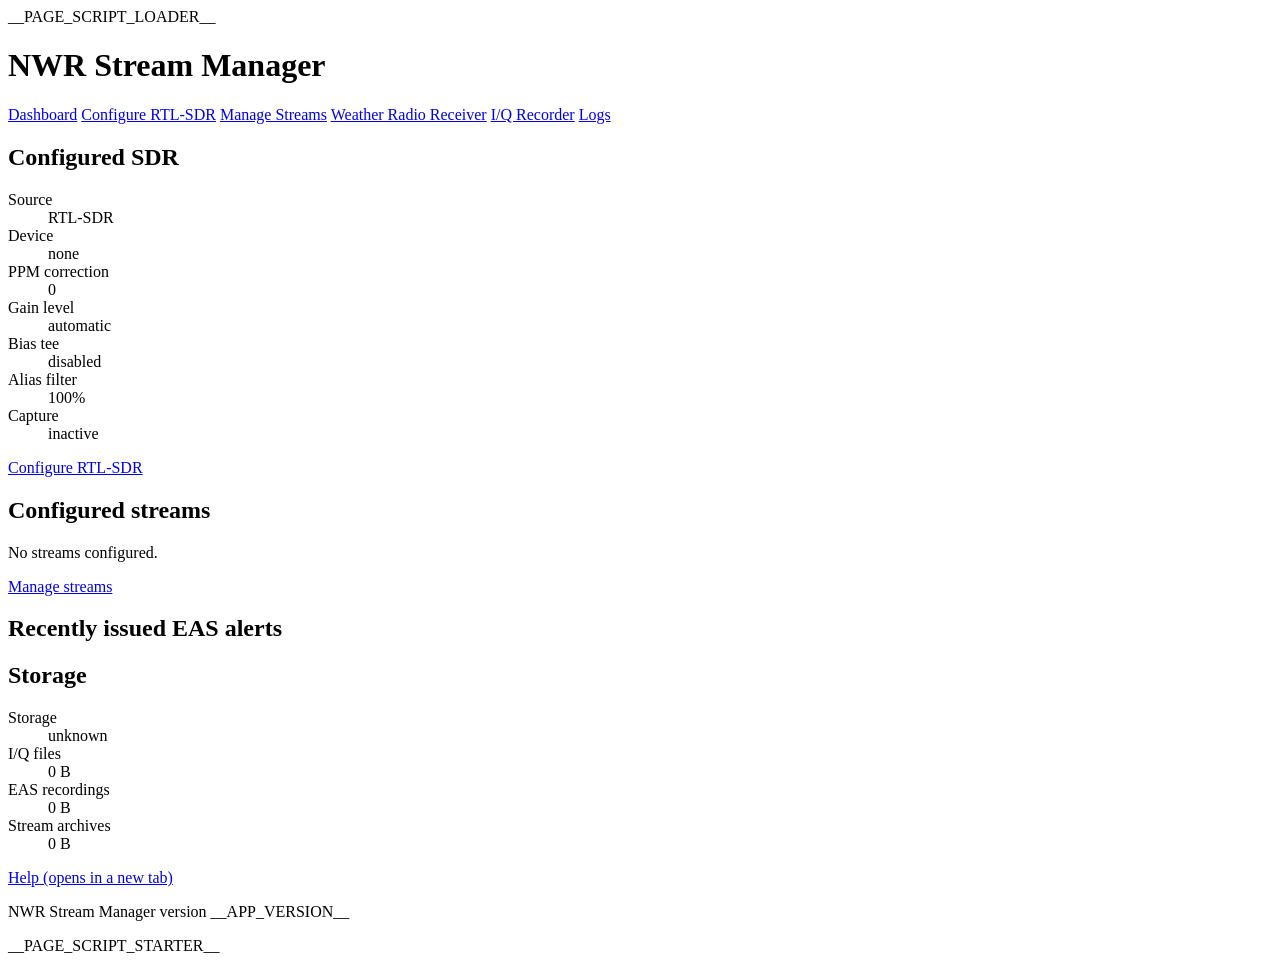
==== commit a723e728: "Streams can now be archived, keeping a continuous recording of exactly what listeners hear, to play " ====
--- a/src/nwr-stream-manager/assets/index.html
+++ b/src/nwr-stream-manager/assets/index.html
@@ -18,6 +18,7 @@
       <a id="nav_rtl" href="/?view=rtl" data-view="rtl">Configure RTL-SDR</a>
       <a id="nav_streams" href="/?view=streams" data-view="streams">Manage Streams</a>
       <a id="nav_eas_alerts" href="/?view=eas_alerts" data-view="eas_alerts" data-eas-entry="restore" hidden>EAS alerts</a>
+      <a id="nav_stream_archives" href="/?view=stream_archives" data-view="stream_archives" hidden>Stream archives</a>
       <span class="nav-more">
         <button id="nav_more_button" type="button" aria-haspopup="menu" aria-expanded="false" hidden>More</button>
         <span id="nav_more_menu" class="nav-more-menu">
@@ -181,6 +182,7 @@
         <dt>Storage</dt><dd id="summary_storage">unknown</dd>
         <dt>I/Q files</dt><dd id="summary_iq_storage">0 B</dd>
         <dt>EAS recordings</dt><dd id="summary_eas_storage">0 B</dd>
+        <dt>Stream archives</dt><dd id="summary_archive_storage">0 B</dd>
       </dl>
       <div id="storage-warning" class="storage-warning" hidden></div>
     </section>
@@ -1110,6 +1112,7 @@
         <div id="stream_settings_list" class="settings-list needs-app" aria-label="Stream settings">
           <button id="tab_outputs" type="button" data-stream-section="outputs">Outputs</button>
           <button id="tab_eas" type="button" data-stream-section="eas">EAS recording</button>
+          <button id="tab_archive" type="button" data-stream-section="archive">Stream archiving</button>
           <button id="tab_fallback_action" type="button" data-stream-section="fallback_action">Fallback action</button>
           <button id="tab_audio" type="button" data-stream-section="audio">Audio effects</button>
           <button id="tab_notifications" type="button" data-stream-section="notifications" hidden>Notifications</button>
@@ -1118,6 +1121,7 @@
         <div id="stream_settings_links" class="settings-list baseline-only" role="navigation" aria-label="Stream settings">
           <a id="tab_link_outputs" class="button-link" href="">Outputs</a>
           <a id="tab_link_eas" class="button-link" href="">EAS recording</a>
+          <a id="tab_link_archive" class="button-link" href="">Stream archiving</a>
           <a id="tab_link_fallback_action" class="button-link" href="">Fallback action</a>
           <a id="tab_link_audio" class="button-link" href="">Audio effects</a>
           <a id="tab_link_notifications" class="button-link" href="" hidden>Notifications</a>
@@ -1208,6 +1212,30 @@
               </fieldset>
             </div>
             <div id="eas-result" class="message"></div>
+          </div>
+          <div id="panel_archive" class="tabpanel" hidden>
+            <h3>Stream archiving</h3>
+            <div class="grid">
+              <label id="archive_enabled_label" class="checkbox-row">
+                <input id="archive_enabled" name="archive_enabled" value="1" type="checkbox" aria-describedby="archive_enabled_hint">
+                <span id="archive_enabled_text">Enable stream archiving</span>
+              </label>
+              <label>Delete archived audio after
+                <select id="archive_retention" name="archive_retention" aria-describedby="archive_retention_hint">
+                  <option value="24h">24 hours</option>
+                  <option value="1w" selected>1 week</option>
+                  <option value="30d">30 days</option>
+                  <option value="180d">180 days</option>
+                  <option value="1y">1 year</option>
+                </select>
+              </label>
+              <span id="archive_enabled_hint" class="hint">Keep a continuous recording of this stream, as listeners hear it.</span>
+              <span id="archive_retention_hint" class="hint">Older archived audio is deleted.</span>
+              <span id="archive_storage_blocked_hint" class="error" hidden>Paused due to insufficient disk space.</span>
+            </div>
+            <p id="archive_summary" class="hint">No audio archived yet.</p>
+            <div id="archive_confirm" class="baseline-only" hidden></div>
+            <div id="archive-result" class="message"></div>
           </div>
           <div id="panel_fallback_action" class="tabpanel" hidden>
             <h3>Fallback action</h3>
@@ -1607,6 +1635,114 @@
     </section>
   </div>
 
+  <div id="view_stream_archives" class="view" hidden>
+    <section>
+      <h2 id="stream_archives_heading">Stream archives</h2>
+      <p id="stream_archives_intro">Download archived audio from a stream, up to 12 hours at a time.</p>
+      <form id="stream_archive_stream_form" method="get" action="/">
+        <input type="hidden" name="view" value="stream_archives">
+        <label>Stream
+          <select id="stream_archive_stream" name="stream"></select>
+        </label>
+        <div class="actions baseline-only">
+          <button id="show_stream_archive" type="submit" data-baseline-submit>Show archive</button>
+        </div>
+      </form>
+      <p id="stream_archive_available" class="hint"></p>
+      <div id="stream_archive_player" class="needs-app" hidden>
+        <audio id="stream_archive_audio" preload="none" playsinline></audio>
+        <div class="archive-position">
+          <label for="stream_archive_position">Position</label>
+          <input id="stream_archive_position" type="range" min="0" max="0" step="any" value="0" aria-describedby="stream_archive_position_hint">
+          <p id="stream_archive_now" class="archive-now"></p>
+          <p id="stream_archive_position_hint" class="hint">Left and Right Arrow move 10 seconds; Page Up and Page Down move 10 minutes.</p>
+        </div>
+        <div class="receiver-controls" role="group" aria-label="Archive playback controls">
+          <button id="stream_archive_back" class="receiver-control-button" type="button" aria-label="Back 10 seconds" title="Back 10 seconds">
+            <svg aria-hidden="true" viewBox="0 0 24 24" focusable="false"><path d="M11 18V6l-8.5 6 8.5 6zm.5-6l8.5 6V6l-8.5 6z"></path></svg>
+          </button>
+          <button id="stream_archive_play_pause" class="receiver-control-button" type="button" aria-label="Play" title="Play">
+            <svg id="stream_archive_play_icon" aria-hidden="true" viewBox="0 0 24 24" focusable="false"><path d="M8 5v14l11-7L8 5z"></path></svg>
+            <svg id="stream_archive_pause_icon" aria-hidden="true" viewBox="0 0 24 24" focusable="false" hidden><path d="M7 5h4v14H7V5zm6 0h4v14h-4V5z"></path></svg>
+          </button>
+          <button id="stream_archive_forward" class="receiver-control-button" type="button" aria-label="Forward 10 seconds" title="Forward 10 seconds">
+            <svg aria-hidden="true" viewBox="0 0 24 24" focusable="false"><path d="M4 18l8.5-6L4 6v12zm9-12v12l8.5-6L13 6z"></path></svg>
+          </button>
+        </div>
+        <label class="desktop-volume-control">Volume
+          <input id="stream_archive_volume" type="range" min="0" max="100" step="1" value="100">
+        </label>
+        <form id="stream_archive_jump_form">
+          <fieldset>
+            <legend>Jump to time</legend>
+            <label>Date
+              <input id="stream_archive_jump_date" type="date" required aria-describedby="stream_archive_jump_hint">
+            </label>
+            <label>Time
+              <input id="stream_archive_jump_time" type="time" step="1" required aria-describedby="stream_archive_jump_hint">
+            </label>
+            <p id="stream_archive_jump_hint" class="hint">Times like 17:40, 17:40:30 or 5:40 PM, in <span id="stream_archive_jump_zone">this computer's time zone</span>.</p>
+            <div class="actions">
+              <button id="stream_archive_jump" type="submit">Jump</button>
+            </div>
+          </fieldset>
+        </form>
+        <div class="actions archive-download-actions">
+          <a id="stream_archive_open_download" class="button-link" href="/?view=stream_archives">Download archived audio</a>
+          <a id="stream_archive_open_delete" class="button-link" href="/?view=stream_archive_delete" hidden>Delete archived audio</a>
+        </div>
+        <div id="stream-archive-player-result" class="message" aria-live="polite"></div>
+      </div>
+      <div id="stream_archive_download_section">
+      <div id="stream_archive_gaps_section" hidden>
+        <h3>Gaps</h3>
+        <p class="hint">Times nothing was archived, such as while the stream was stopped. They're silent in downloads. The latest five gaps of a minute or more are listed.</p>
+        <ul id="stream_archive_gaps"></ul>
+        <p id="stream_archive_gaps_note" class="hint" hidden></p>
+      </div>
+      <form id="stream_archive_download_form" method="get" action="/stream-archives/download">
+        <input id="stream_archive_download_stream" type="hidden" name="stream" value="">
+        <fieldset>
+          <legend>From</legend>
+          <label>Date
+            <input id="stream_archive_start_date" name="start_date" type="date" required aria-describedby="stream_archive_date_hint">
+          </label>
+          <label>Time
+            <input id="stream_archive_start_time" name="start_time" type="time" step="1" required aria-describedby="stream_archive_time_hint">
+          </label>
+        </fieldset>
+        <fieldset>
+          <legend>To</legend>
+          <label>Date
+            <input id="stream_archive_end_date" name="end_date" type="date" required aria-describedby="stream_archive_date_hint">
+          </label>
+          <label>Time
+            <input id="stream_archive_end_time" name="end_time" type="time" step="1" required aria-describedby="stream_archive_time_hint">
+          </label>
+        </fieldset>
+        <p id="stream_archive_date_hint" class="hint">Dates like 2026-10-23.</p>
+        <p id="stream_archive_time_hint" class="hint">Times like 17:40, 17:40:30 or 5:40 PM, in <span id="stream_archive_time_zone">this computer's time zone</span>.</p>
+        <label>Format
+          <select id="stream_archive_format" name="format" aria-describedby="stream_archive_format_hint">
+            <option value="opus">Ogg Opus</option>
+            <option value="mp3">MP3</option>
+            <option value="wav">WAV</option>
+          </select>
+        </label>
+        <span id="stream_archive_format_hint" class="hint">Ogg Opus is the archive itself, and the smallest. MP3 is 64 Kbps.</span>
+        <div class="actions">
+          <button id="stream_archive_download" type="submit">Download</button>
+          <a id="stream_archive_back_to_player" class="button-link" href="/?view=stream_archives" hidden>Back to player</a>
+        </div>
+      </form>
+      <div id="stream_archive_delete_actions" class="actions archive-download-actions" hidden>
+        <a id="stream_archive_open_delete_link" class="button-link" href="/?view=stream_archive_delete">Delete archived audio</a>
+      </div>
+      <div id="stream-archive-result" class="message"></div>
+      </div>
+    </section>
+  </div>
+
   <div id="view_eas_alert_export" class="view" hidden>
     <section>
       <h2>Export alerts</h2>
@@ -1626,6 +1762,28 @@
         </div>
       </form>
       <div id="eas-export-result" class="message"></div>
+    </section>
+  </div>
+
+  <div id="view_stream_archive_delete" class="view" hidden>
+    <section>
+      <h2>Delete archived audio</h2>
+      <div id="stream_archive_delete_confirm" class="baseline-only" hidden></div>
+      <form id="stream_archive_delete_form" method="post" action="/stream-archives/delete">
+        __FORM_TOKEN_INPUT__
+        <input id="stream_archive_delete_stream" type="hidden" name="stream" value="">
+        <p id="stream_archive_delete_stream_label" class="hint"></p>
+        <fieldset>
+          <legend>Choose audio to delete</legend>
+          <div id="stream_archive_delete_options"></div>
+        </fieldset>
+        <div class="actions">
+          <button id="stream_archive_delete_audio" type="submit" data-baseline-submit>Delete audio</button>
+          <button id="cancel_stream_archive_delete" type="button" class="needs-app-inline">Cancel</button>
+          <a id="cancel_stream_archive_delete_link" class="baseline-only button-link" href="/?view=stream_archives">Cancel</a>
+        </div>
+      </form>
+      <div id="stream-archive-delete-result" class="message"></div>
     </section>
   </div>
 
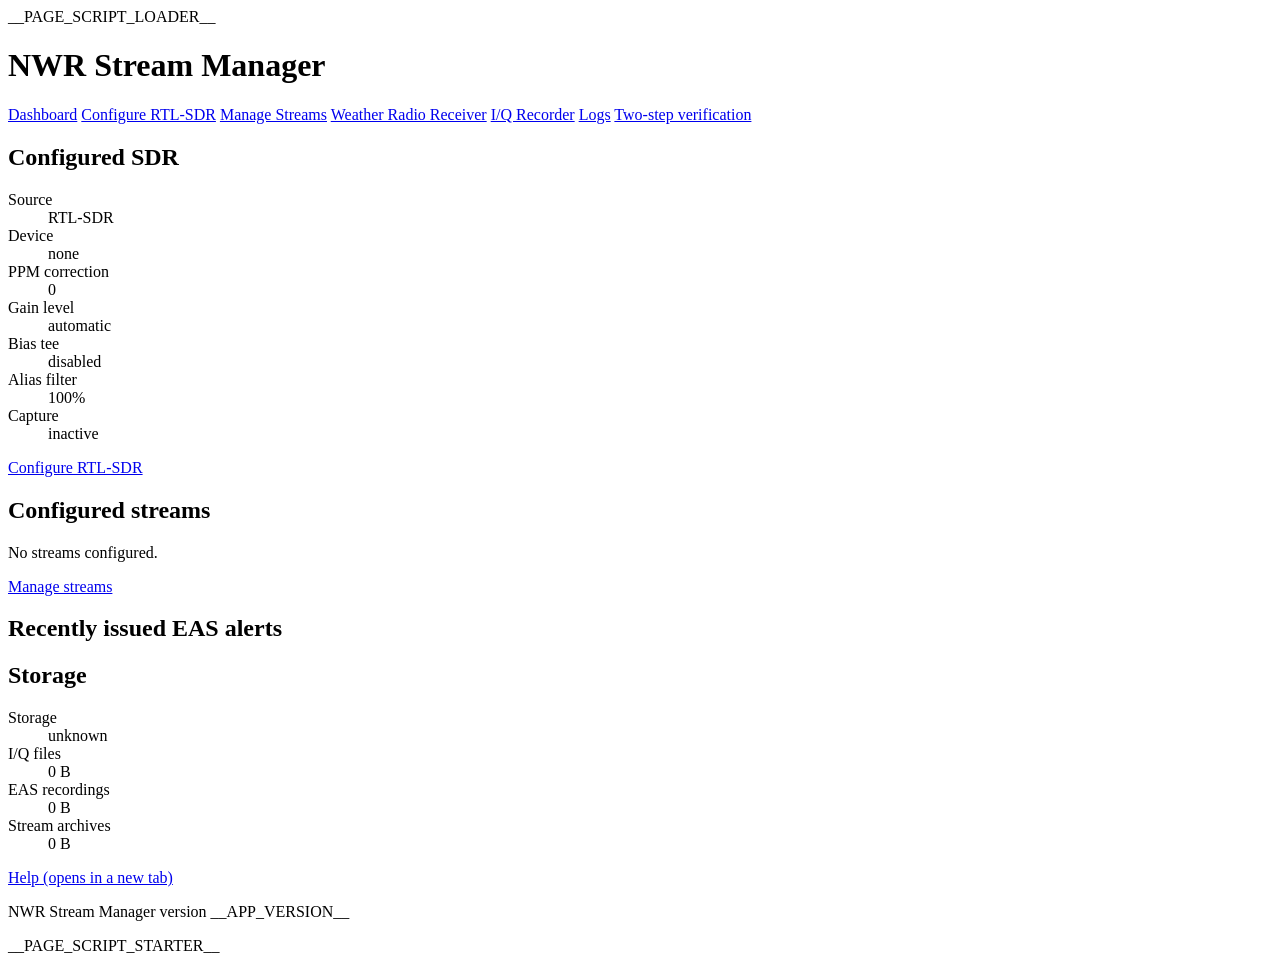
==== commit dd5db78c: "Accounts can now be protected with two-step verification, which is needed to use NWR Stream Manager " ====
--- a/src/nwr-stream-manager/assets/index.html
+++ b/src/nwr-stream-manager/assets/index.html
@@ -27,6 +27,7 @@
           <a id="nav_logs" href="/?view=logs" data-view="logs">Logs</a>
           <a id="nav_settings" href="/?view=settings" data-view="settings" hidden>Settings</a>
           <a id="nav_change_password" href="/?view=change_password" data-view="change_password" hidden>Change account password</a>
+          <a id="nav_two_step" href="/two-step">Two-step verification</a>
           <a id="nav_restart" href="/?view=restart" hidden>Restart NWR Stream Manager</a>
         </span>
       </span>
@@ -78,8 +79,15 @@
   <label>Temporary password
     <input id="account_secret" readonly>
   </label>
+  <div id="account_setup_code_box" hidden>
+    <p>If this user must access NWR Stream Manager via the public internet, also share this setup code with them. It works once, within 24 hours, and lets them set up two-step verification.</p>
+    <label>Setup code
+      <input id="account_setup_code" readonly>
+    </label>
+  </div>
   <div class="actions">
-    <button id="copy_account_secret" type="button">Copy to clipboard</button>
+    <button id="copy_account_secret" type="button">Copy temporary password</button>
+    <button id="copy_account_setup_code" type="button" hidden>Copy setup code</button>
     <button id="dismiss_account_secret" type="button">Dismiss</button>
   </div>
 </div>
@@ -461,6 +469,7 @@
           <button id="settings_tab_sdr_sharing" type="submit" name="section" value="sdr_sharing" data-settings-section="sdr_sharing" data-baseline-submit>SDR sharing</button>
           <button id="settings_tab_notifications" type="submit" name="section" value="notifications" data-settings-section="notifications" data-baseline-submit>Notifications</button>
           <button id="settings_tab_fallback_audio" type="submit" name="section" value="fallback_audio" data-settings-section="fallback_audio" data-baseline-submit>Fallback audio</button>
+          <button id="settings_tab_tailscale" type="submit" name="section" value="tailscale" data-settings-section="tailscale" data-baseline-submit hidden>Tailscale</button>
           <button id="settings_tab_advanced" type="submit" name="section" value="advanced" data-settings-section="advanced" data-baseline-submit hidden>Advanced</button>
         </form>
         <div class="settings-detail">
@@ -713,6 +722,57 @@
               </div>
               <div id="fallback-recording-result" class="message" aria-live="polite"></div>
             </div>
+          </div>
+          <div id="settings_panel_tailscale" class="settings-panel" hidden>
+            <h3>Tailscale</h3>
+            <p id="tailscale_intro" class="hint">Add NWR Stream Manager to your tailnet as a device of its own, so your other devices on Tailscale can reach it, without installing Tailscale on this computer. <a href="/help#tailscale" target="_blank" rel="noopener">Learn more about Tailscale<span class="screen-reader-only"> (opens in a new tab)</span></a></p>
+            <p id="tailscale_status" aria-live="polite">Not connected.</p>
+            <div id="tailscale_sign_in" hidden>
+              <p><a id="tailscale_sign_in_link" href="https://login.tailscale.com/" target="_blank" rel="noopener">Sign in to Tailscale<span class="screen-reader-only"> (opens in a new tab)</span></a></p>
+              <p class="hint">Sign in with your tailnet's account, then approve the device. Tailscale's sign-in page needs a modern browser; if this one can't open it, open this address on another device instead: <span id="tailscale_sign_in_address"></span></p>
+              <p class="hint baseline-only">Refresh this page once you've signed in.</p>
+            </div>
+            <dl id="tailscale_details" class="details-list" hidden>
+              <dt>Address on your tailnet</dt><dd><a id="tailscale_address" href="/"></a></dd>
+              <dt>Tailnet account</dt><dd id="tailscale_account"></dd>
+              <dt>Tailscale IP addresses</dt><dd id="tailscale_addresses"></dd>
+            </dl>
+            <div id="tailscale_https_section" hidden>
+              <form id="tailscale_https_form" method="post" action="/tailscale">
+                __FORM_TOKEN_INPUT__
+                <input type="hidden" name="action" value="https">
+                <input id="tailscale_was_https" type="hidden" name="was_https" value="0">
+                <label class="checkbox-row"><input id="tailscale_https" name="https" type="checkbox" value="1" aria-describedby="tailscale_https_warning"> Use a secure (https) address</label>
+                <p id="tailscale_https_warning" class="hint">A secure address needs a certificate, and certificates are listed in public logs that anyone can search. The log shows NWR Stream Manager's tailnet name, <span id="tailscale_https_name"></span>, and nothing else about your tailnet.</p>
+                <div id="tailscale_funnel_section" hidden>
+                  <input id="tailscale_was_funnel" type="hidden" name="was_funnel" value="0">
+                  <label class="checkbox-row"><input id="tailscale_funnel" name="funnel" type="checkbox" value="1" aria-describedby="tailscale_funnel_warning"> Make NWR Stream Manager reachable from the internet (Tailscale Funnel)</label>
+                  <p id="tailscale_funnel_warning" class="hint">Anyone on the internet can then open NWR Stream Manager's sign-in page, at <span id="tailscale_funnel_address"></span>, not just your tailnet. Bots that watch the public certificate logs find addresses like it quickly. Only accounts with two-step verification set up, in More, then Two-step verification, can be used there, with a code from an authenticator app as well as their password.</p>
+                </div>
+                <div class="actions baseline-only">
+                  <button id="save_tailscale_https" type="submit">Save changes</button>
+                </div>
+              </form>
+              <p id="tailscale_https_status" aria-live="polite" hidden></p>
+              <p id="tailscale_funnel_status" aria-live="polite" hidden></p>
+              <div id="tailscale_funnel_enable" hidden>
+                <p><a id="tailscale_funnel_enable_link" href="https://login.tailscale.com/admin/acls" target="_blank" rel="noopener">Allow Tailscale Funnel on your tailnet<span class="screen-reader-only"> (opens in a new tab)</span></a></p>
+              </div>
+              <div id="tailscale_funnel_confirm" class="baseline-only" hidden></div>
+              <div id="tailscale_https_enable" hidden>
+                <p><a id="tailscale_https_enable_link" href="https://login.tailscale.com/admin/dns" target="_blank" rel="noopener">Turn on HTTPS for your tailnet<span class="screen-reader-only"> (opens in a new tab)</span></a></p>
+                <p class="hint">Tailscale's page also has Tailscale Funnel ticked, which lets your tailnet's members put their devices on the public internet. NWR Stream Manager doesn't need it, so untick it unless you want it.</p>
+              </div>
+            </div>
+            <div id="tailscale_confirm" class="baseline-only" hidden></div>
+            <form id="tailscale_form" method="post" action="/tailscale">
+              __FORM_TOKEN_INPUT__
+              <div class="actions">
+                <button id="tailscale_connect" type="submit" name="action" value="connect" data-baseline-submit>Connect to Tailscale</button>
+                <button id="tailscale_sign_out" type="submit" name="action" value="sign_out" data-baseline-submit hidden>Sign out of Tailscale</button>
+              </div>
+            </form>
+            <div id="tailscale-result" class="message" aria-live="polite"></div>
           </div>
           <div id="settings_panel_advanced" class="settings-panel" hidden>
             <h3>Advanced</h3>
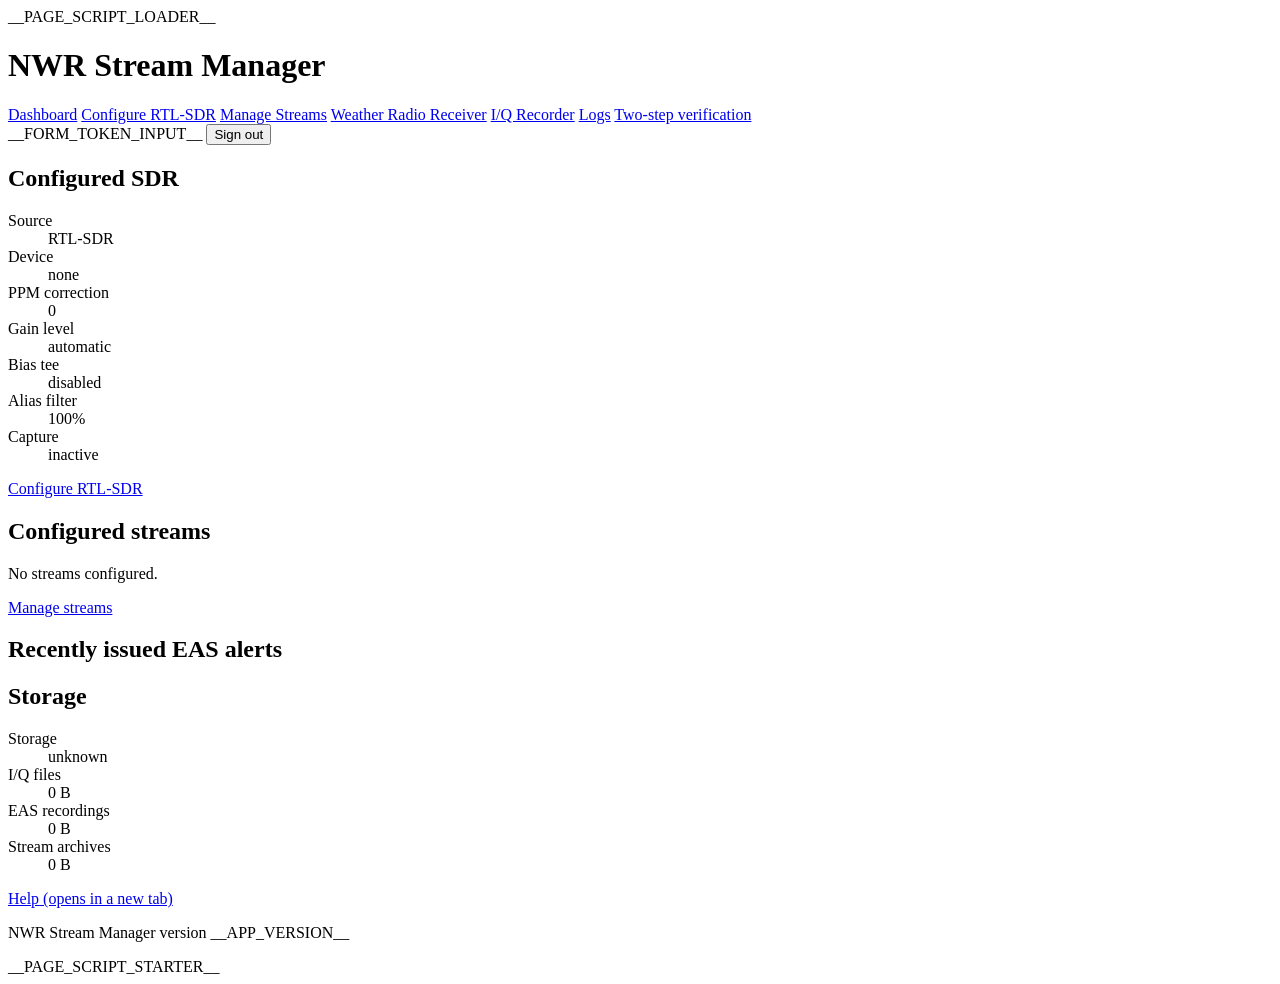
==== commit 7549d74c: "NWR Stream Manager now has its own sign-in page. Option to remember the device for 30 days has been " ====
--- a/src/nwr-stream-manager/assets/index.html
+++ b/src/nwr-stream-manager/assets/index.html
@@ -29,6 +29,10 @@
           <a id="nav_change_password" href="/?view=change_password" data-view="change_password" hidden>Change account password</a>
           <a id="nav_two_step" href="/two-step">Two-step verification</a>
           <a id="nav_restart" href="/?view=restart" hidden>Restart NWR Stream Manager</a>
+          <form id="nav_sign_out_form" class="nav-sign-out" method="post" action="/sign-out">
+            __FORM_TOKEN_INPUT__
+            <button id="nav_sign_out" type="submit">Sign out</button>
+          </form>
         </span>
       </span>
     </nav>
@@ -111,6 +115,16 @@
     <div class="actions">
       <button id="cancel_same_test_warning" type="button">Cancel</button>
       <button id="confirm_same_test_warning" type="button" class="primary" hidden>Send SAME test</button>
+    </div>
+  </div>
+</div>
+<div id="sign_in_alert_dialog" class="fullscreen-dialog" role="alertdialog" aria-modal="true" aria-labelledby="sign_in_alert_dialog_title" hidden>
+  <div class="fullscreen-dialog-panel">
+    <h2 id="sign_in_alert_dialog_title" tabindex="-1">Someone tried to sign in</h2>
+    <div id="sign_in_alert_dialog_content"></div>
+    <p id="sign_in_alert_dialog_message" class="error" hidden></p>
+    <div class="actions">
+      <button id="sign_in_alert_dialog_continue" type="button" class="primary">Continue</button>
     </div>
   </div>
 </div>
@@ -263,7 +277,7 @@
         <div class="actions">
           <button id="save_rtl_settings" type="submit" data-baseline-submit>Save changes</button>
         </div>
-        <div id="rtl-save-result" class="message"></div>
+        <div id="rtl-save-result" class="message" aria-live="polite"></div>
       </div>
     </section>
     <section id="rtl_notifications_section" hidden>
@@ -289,7 +303,7 @@
       <div id="iq_test_source_directory" class="hint"></div>
       <div id="iq_test_source_seek_controls" class="hint" tabindex="0" role="group" aria-label="I/Q file seek controls">Up and Down Arrow seek 10 seconds; Page Up and Page Down seek 1 minute.</div>
       <div id="iq_test_source_position" class="hint"></div>
-      <div id="iq-test-source-result" class="message"></div>
+      <div id="iq-test-source-result" class="message" aria-live="polite"></div>
       <div class="actions iq-test-source-actions">
         <button id="rescan_iq_test_sources" type="button">Rescan I/Q files</button>
         <button id="start_iq_test_source" type="button">Use I/Q file source</button>
@@ -324,14 +338,14 @@
       <label class="desktop-volume-control">Volume
         <input id="receiver_volume" type="range" min="0" max="100" step="1" value="100">
       </label>
-      <div id="receiver-result" class="message"></div>
+      <div id="receiver-result" class="message" aria-live="polite"></div>
     </section>
   </div>
 
   <div id="view_iq_recorder" class="view" hidden>
     <section>
       <h2>I/Q Recorder</h2>
-      <div id="iq-recorder-result" class="message"></div>
+      <div id="iq-recorder-result" class="message" aria-live="polite"></div>
       <div id="iq_remove_confirm" class="baseline-only" hidden></div>
       <div id="iq_recorder_active" hidden>
         <p id="iq_refresh_hint" class="hint baseline-only">Refresh the page for the latest status.</p>
@@ -376,7 +390,7 @@
   <div id="view_iq_recorder_start" class="view" hidden>
     <section>
       <h2>New I/Q Recording</h2>
-      <div id="iq-start-result" class="message"></div>
+      <div id="iq-start-result" class="message" aria-live="polite"></div>
       <form id="iq_recorder_idle" method="post" action="/iq-recorder/start">
         __FORM_TOKEN_INPUT__
         <fieldset id="iq_mode_choices">
@@ -435,7 +449,7 @@
           <a id="cancel_iq_download_link" class="baseline-only button-link" href="/?view=iq_recorder">Cancel</a>
         </div>
       </form>
-      <div id="iq-download-result" class="message"></div>
+      <div id="iq-download-result" class="message" aria-live="polite"></div>
     </section>
   </div>
 
@@ -502,7 +516,7 @@
           <div id="settings_panel_accounts" class="settings-panel" hidden>
             <div id="settings_accounts_page">
               <h3>Accounts</h3>
-              <div id="account-result" class="message"></div>
+              <div id="account-result" class="message" aria-live="polite"></div>
               <div id="account_confirm" class="baseline-only" hidden></div>
               <div class="actions">
                 <button id="open_create_account" type="button" class="needs-app-inline">Create account</button>
@@ -525,7 +539,7 @@
             <form id="settings_create_account_page" method="post" action="/accounts/create" hidden>
               __FORM_TOKEN_INPUT__
               <h3>Create account</h3>
-              <div id="create-account-result" class="message"></div>
+              <div id="create-account-result" class="message" aria-live="polite"></div>
               <label>Username
                 <input id="new_account_username" name="username" autocomplete="off" pattern="[A-Za-z0-9_\-]{1,64}">
               </label>
@@ -923,7 +937,7 @@
   <div id="view_restart" class="view" hidden>
     <section>
       <h2>Restart NWR Stream Manager?</h2>
-      <div id="restart-result" class="message"></div>
+      <div id="restart-result" class="message" aria-live="polite"></div>
       <p>Your streams will go offline for a few seconds and any I/Q recordings in progress will be ended.</p>
       <form id="restart_form" method="post" action="/restart">
         __FORM_TOKEN_INPUT__
@@ -941,7 +955,7 @@
       <h2>Change Account Password</h2>
       <form id="change_password_form" method="post" action="/change-password">
         __FORM_TOKEN_INPUT__
-        <div id="change-password-result" class="message"></div>
+        <div id="change-password-result" class="message" aria-live="polite"></div>
         <label>Current password
           <input id="account_current_password" name="current_password" type="password" autocomplete="current-password">
         </label>
@@ -985,7 +999,7 @@
           </tr>
         </tbody>
       </table>
-      <div id="streams-result" class="message"></div>
+      <div id="streams-result" class="message" aria-live="polite"></div>
     </section>
   </div>
 
@@ -1138,7 +1152,7 @@
       </div>
       <div id="wizard_baseline_actions" class="actions baseline-only"></div>
       </form>
-      <div id="stream-result" class="message"></div>
+      <div id="stream-result" class="message" aria-live="polite"></div>
     </section>
   </div>
 
@@ -1163,7 +1177,7 @@
             </label>
             <span id="stream_monitor_hint" class="hint">Listen in your browser.</span>
           </div>
-          <div id="stream-settings-result" class="message"></div>
+          <div id="stream-settings-result" class="message" aria-live="polite"></div>
           <dl id="stream_settings_signal" class="details-list">
             <dt>Signal</dt><dd id="stream_settings_signal_value" class="hint">No signal data</dd>
             <dt id="stream_settings_signal_levels_label" hidden>Levels</dt><dd id="stream_settings_signal_levels" hidden></dd>
@@ -1241,7 +1255,7 @@
               </tbody>
             </table>
             </div>
-            <div id="output-list-result" class="message"></div>
+            <div id="output-list-result" class="message" aria-live="polite"></div>
           </div>
           <div id="panel_eas" class="tabpanel" hidden>
             <h3>EAS recording</h3>
@@ -1271,7 +1285,7 @@
                 <label class="checkbox-row"><input id="eas_format_mp3" name="eas_format" type="radio" value="mp3"> MP3</label>
               </fieldset>
             </div>
-            <div id="eas-result" class="message"></div>
+            <div id="eas-result" class="message" aria-live="polite"></div>
           </div>
           <div id="panel_archive" class="tabpanel" hidden>
             <h3>Stream archiving</h3>
@@ -1295,7 +1309,7 @@
             </div>
             <p id="archive_summary" class="hint">No audio archived yet.</p>
             <div id="archive_confirm" class="baseline-only" hidden></div>
-            <div id="archive-result" class="message"></div>
+            <div id="archive-result" class="message" aria-live="polite"></div>
           </div>
           <div id="panel_fallback_action" class="tabpanel" hidden>
             <h3>Fallback action</h3>
@@ -1410,7 +1424,7 @@
               </label>
               <span id="stream_notify_eas_alerts_hint" class="hint" hidden>When a new alert is recorded.</span>
             </div>
-            <div id="stream-notifications-result" class="message"></div>
+            <div id="stream-notifications-result" class="message" aria-live="polite"></div>
           </div>
           <div id="panel_test_mode" class="tabpanel" hidden>
             <h3>Test mode</h3>
@@ -1437,7 +1451,7 @@
             <div class="actions">
               <button id="test_mode_same" type="button">Send SAME test</button>
             </div>
-            <div id="test-mode-result" class="message"></div>
+            <div id="test-mode-result" class="message" aria-live="polite"></div>
             <div id="test_tones_section" hidden>
               <h4>Tone generators</h4>
               <p class="hint">Adds tones to simulate buzzes and whines.</p>
@@ -1522,7 +1536,7 @@
             <div class="actions">
               <button id="save_stream_settings" type="submit" data-baseline-submit>Save changes</button>
             </div>
-            <div id="stream-settings-save-result" class="message"></div>
+            <div id="stream-settings-save-result" class="message" aria-live="polite"></div>
           </div>
         </div>
       </div>
@@ -1660,7 +1674,7 @@
           </form>
           <div id="output_actions" class="baseline-only" hidden></div>
         </div>
-        <div id="output-result" class="message"></div>
+        <div id="output-result" class="message" aria-live="polite"></div>
     </section>
   </div>
 
@@ -1691,7 +1705,7 @@
         <button id="eas_alert_next" type="button" class="needs-app-inline">Next</button>
         <a id="eas_alert_page_next_link" class="baseline-only button-link" href="/?view=eas_alerts" hidden>Next page</a>
       </div>
-      <div id="eas-alert-result" class="message"></div>
+      <div id="eas-alert-result" class="message" aria-live="polite"></div>
     </section>
   </div>
 
@@ -1798,7 +1812,7 @@
       <div id="stream_archive_delete_actions" class="actions archive-download-actions" hidden>
         <a id="stream_archive_open_delete_link" class="button-link" href="/?view=stream_archive_delete">Delete archived audio</a>
       </div>
-      <div id="stream-archive-result" class="message"></div>
+      <div id="stream-archive-result" class="message" aria-live="polite"></div>
       </div>
     </section>
   </div>
@@ -1821,7 +1835,7 @@
           <a id="cancel_eas_export_link" class="baseline-only button-link" href="/?view=eas_alerts">Cancel</a>
         </div>
       </form>
-      <div id="eas-export-result" class="message"></div>
+      <div id="eas-export-result" class="message" aria-live="polite"></div>
     </section>
   </div>
 
@@ -1843,7 +1857,7 @@
           <a id="cancel_stream_archive_delete_link" class="baseline-only button-link" href="/?view=stream_archives">Cancel</a>
         </div>
       </form>
-      <div id="stream-archive-delete-result" class="message"></div>
+      <div id="stream-archive-delete-result" class="message" aria-live="polite"></div>
     </section>
   </div>
 
@@ -1867,7 +1881,7 @@
           <a id="cancel_eas_delete_link" class="baseline-only button-link" href="/?view=eas_alerts">Cancel</a>
         </div>
       </form>
-      <div id="eas-delete-result" class="message"></div>
+      <div id="eas-delete-result" class="message" aria-live="polite"></div>
     </section>
   </div>
 
@@ -1917,7 +1931,7 @@
         <a id="remove_eas_alert_link" class="baseline-only button-link" href="/?view=eas_alerts">Remove alert</a>
         <a id="back_to_eas_alerts" href="/?view=eas_alerts">Alert list</a>
       </div>
-      <div id="eas-alert-detail-result" class="message"></div>
+      <div id="eas-alert-detail-result" class="message" aria-live="polite"></div>
     </section>
   </div>
 
